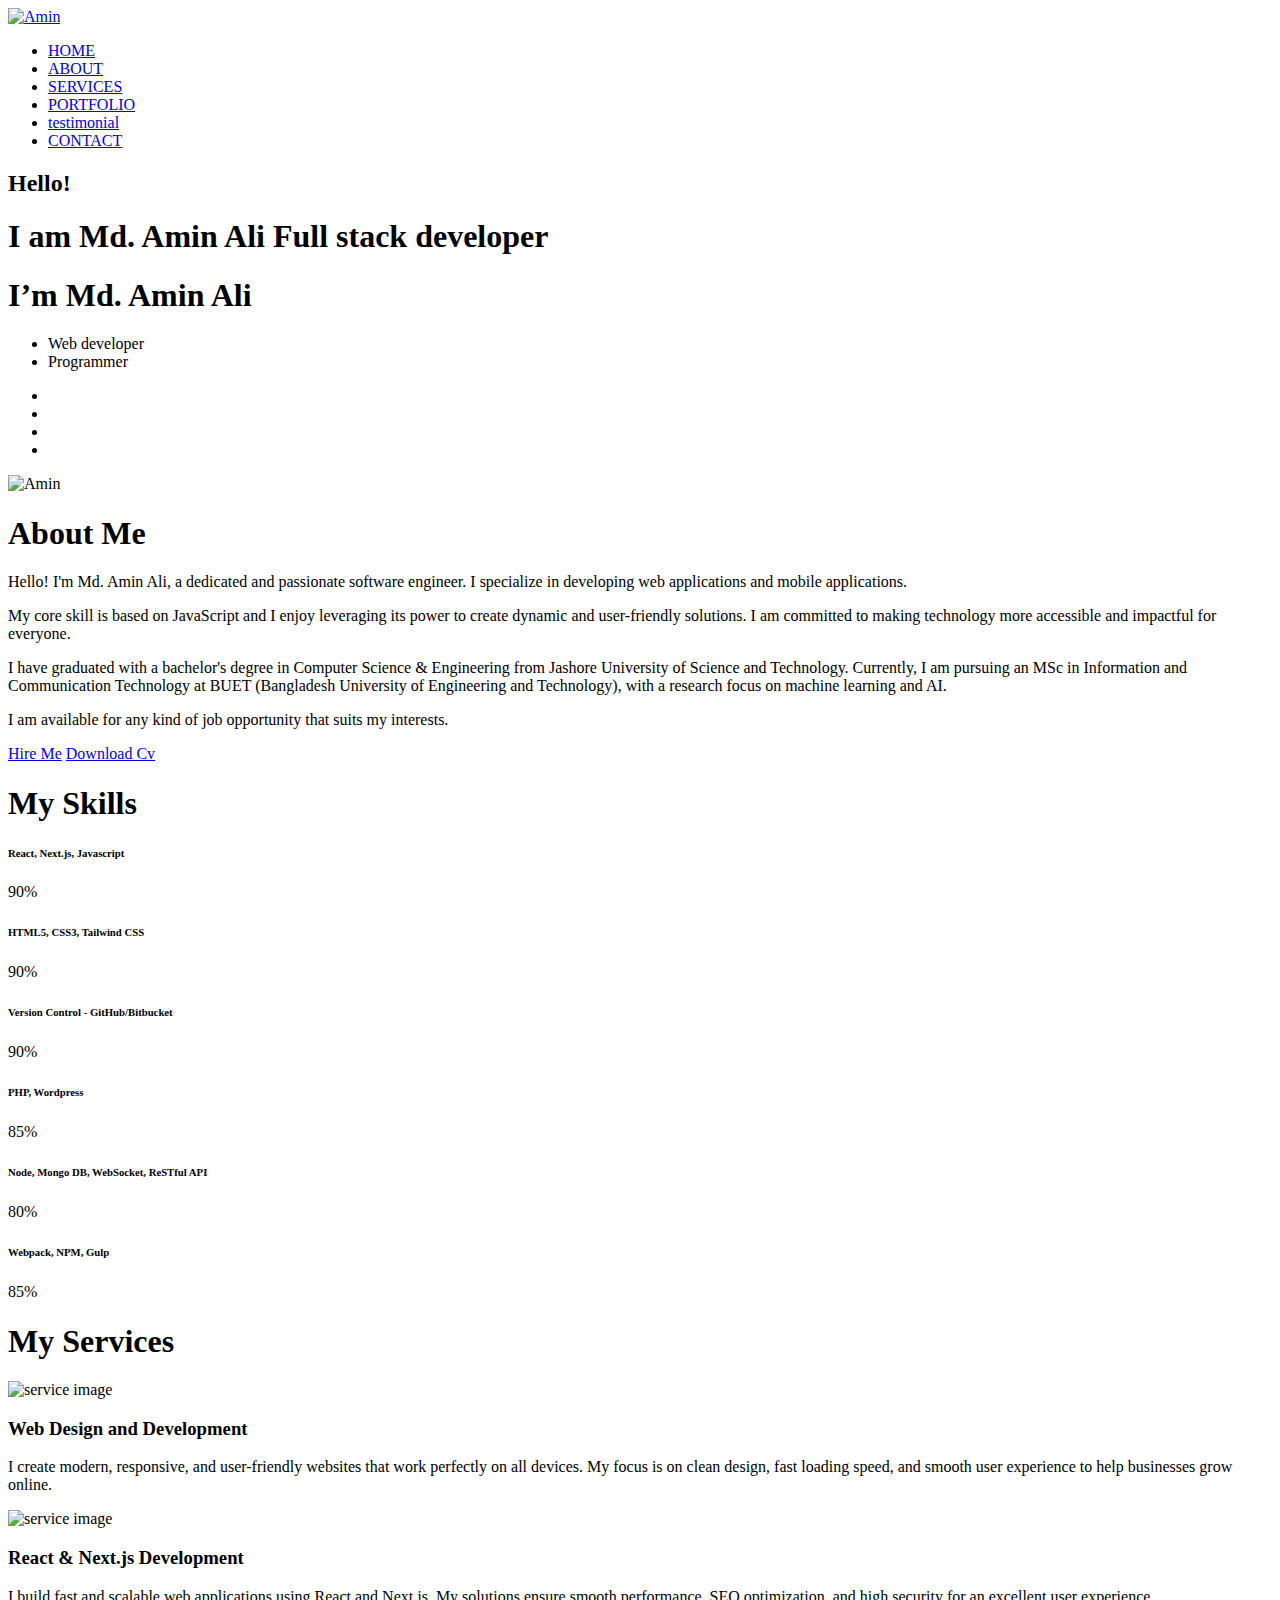
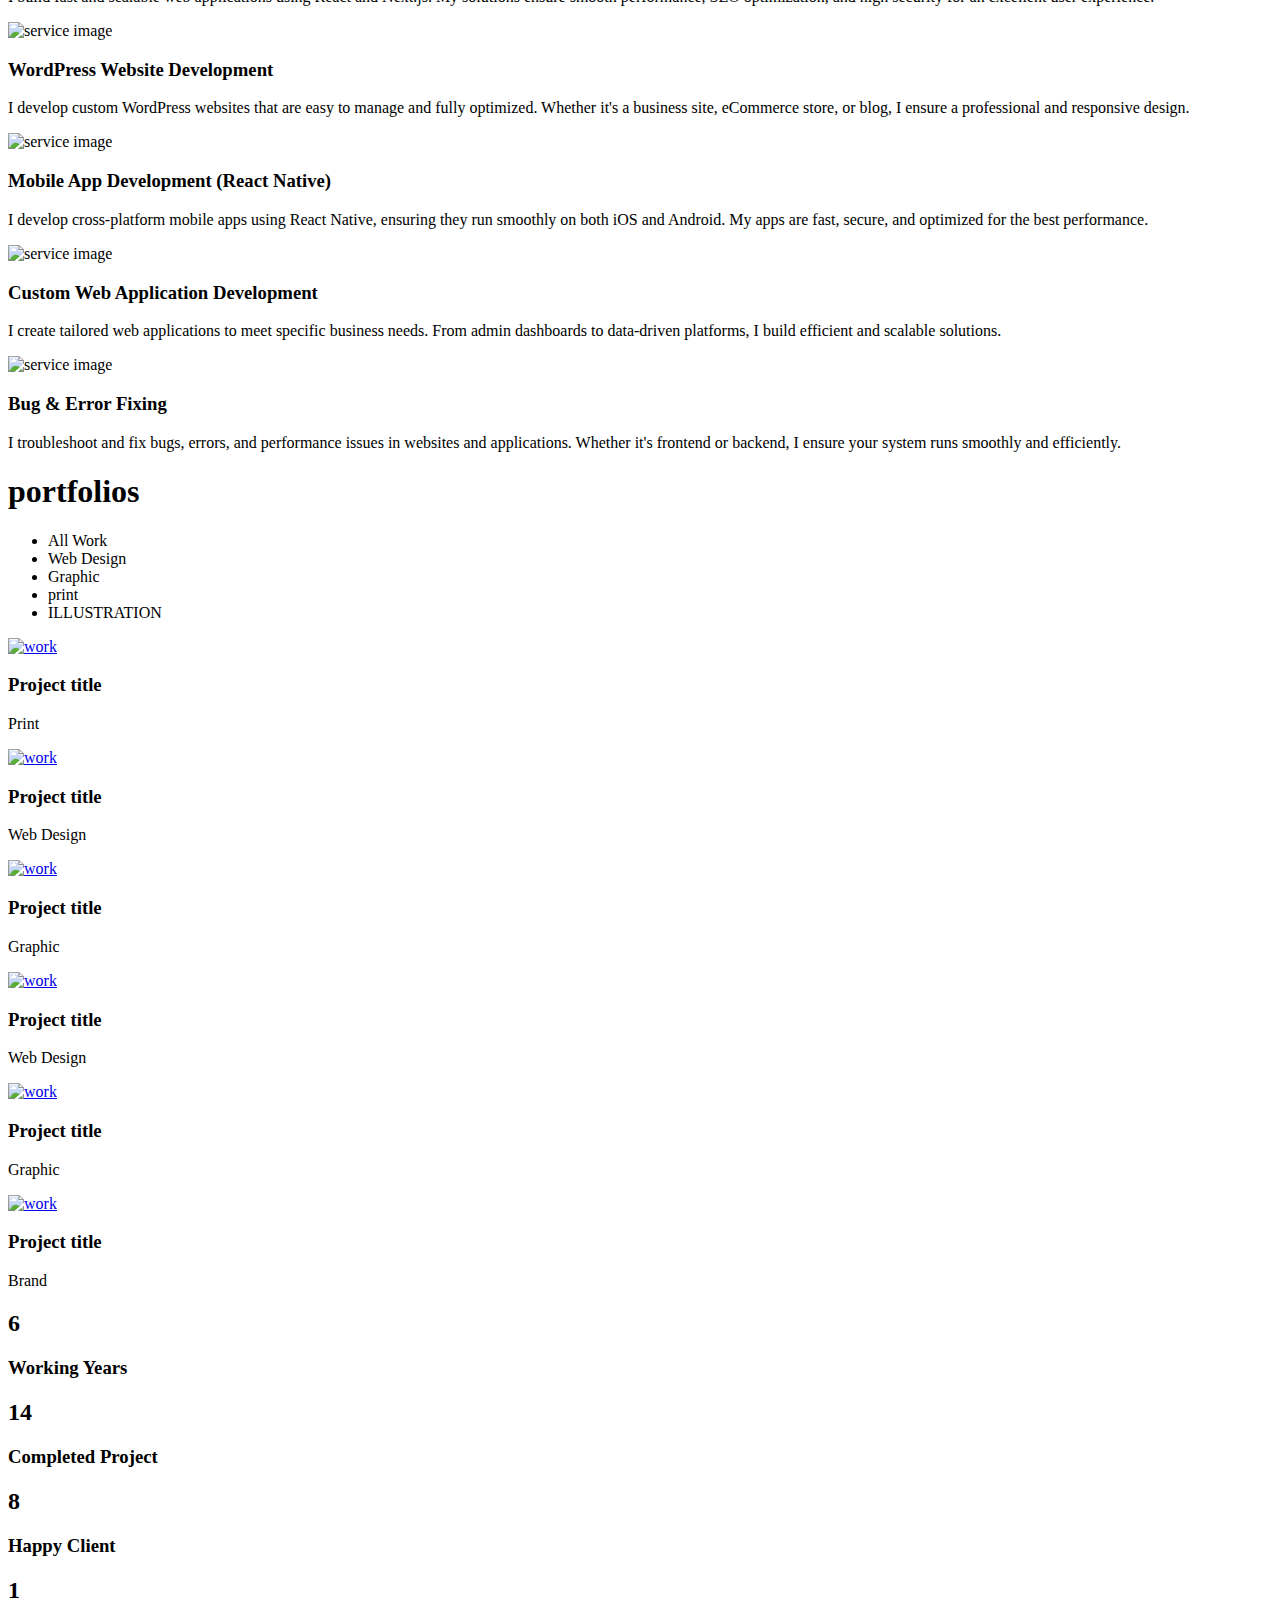
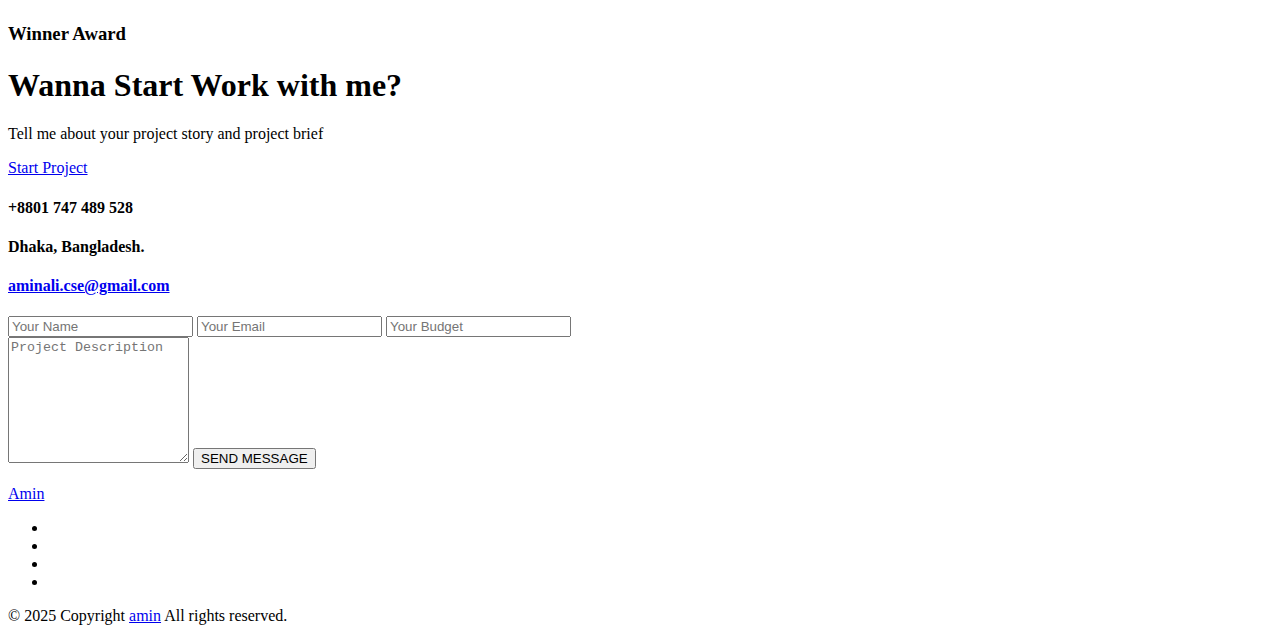
==== index.html @ d5e357b6 "my skills section updated" ====
<!--========== HTML File ==========
    Template Name: Nafi - Portfolio Template
    Author: PlutoTheme
    Version: 1.0
    Copyright 2018
===================================

HTML FILE INDEX
===============

00 - Preloader
01 - Header Section 
02 - About Section
03 - Skill Section
04 - Services Section 
05 - Portfolio Section
06 - Counterup Section
07 - Testimonials Section
08 - Blog Section
09 - Start work Section
10 - Contact Us Section
11 - Footer

====================================================-->

<!DOCTYPE html>
<html class="no-js" lang="">
	<head>
		<!-- All media tag -->
		<meta charset="utf-8" />
		<meta http-equiv="x-ua-compatible" content="ie=edge" />
		<meta name="viewport" content="width=device-width, initial-scale=1, shrink-to-fit=no" />
		<meta name="description" content="Responsive Bootstrap 4 Personal Portfolio Template for amin" />
		<meta name="keywords" content="plutotheme, resume, cv, portfolio, personal, developer, designer,personal resume, onepage, clean, modern" />
		<meta name="author" content="PlutoTheme" />
		<!-- Page title -->
		<title>Amin | Something special</title>
		<!-- Favicon icon Link-->
		<link rel="icon" href="favicon.png" />
		<!-- Link main css -->
		<link rel="stylesheet" href="css/bootstrap.min.css" />
		<link rel="stylesheet" href="css/fontawesome.min.css" />
		<link rel="stylesheet" href="css/themify-icons.css" />
		<link rel="stylesheet" href="css/meanmenu.min.css" />
		<link rel="stylesheet" href="css/animate.css" />
		<link rel="stylesheet" href="css/slick.css" />
		<link rel="stylesheet" href="css/magnific-popup.css" />
		<link rel="stylesheet" href="css/animated-headline.css" />
		<link rel="stylesheet" href="css/main.css" />
		<link rel="stylesheet" href="style.css" />
		<!-- Responsive css -->
		<link rel="stylesheet" href="css/responsive.css" />
	</head>

	<body>
		<!-- [00] Start preloader area -->
		<div class="preloader-wrapper">
			<div class="preloader loading">
				<span class="slice"></span>
				<span class="slice"></span>
				<span class="slice"></span>
				<span class="slice"></span>
				<span class="slice"></span>
				<span class="slice"></span>
			</div>
		</div>
		<!-- / End preloader area -->

		<!-- [01] Start Header area -->
		<header class="main-header auto-hide pt-30">
			<div class="container overflow-fix">
				<div class="row">
					<div class="col-md-12">
						<div class="main-header-wrapper">
							<!-- Start logo area-->
							<div class="main-logo">
								<a href="#">
									<img src="./img/logo.png" alt="Amin" />
								</a>
							</div>
							<!-- End logo area-->
							<!-- Start main menu area-->
							<div class="main-menu uppercase">
								<nav id="nav-main-menu">
									<ul>
										<li><a class="nav-link" href="#home">HOME</a></li>
										<li><a class="nav-link" href="#about">ABOUT</a></li>
										<li><a class="nav-link" href="#services">SERVICES</a></li>
										<li><a class="nav-link" href="#portfolio">PORTFOLIO</a></li>
										<li><a class="nav-link" href="#testimonials">testimonial</a></li>
										<li><a class="nav-link" href="#contact">CONTACT</a></li>
									</ul>
								</nav>
							</div>
							<!-- End main menu area-->
						</div>
					</div>
				</div>
			</div>
		</header>
		<!-- / End Header area -->

		<!-- [02] Start Slider area -->
		<section id="home" class="slider-area bg-opacity-main">
			<div class="container overflow">
				<div class="row">
					<div class="col-md-12">
						<div class="slider-content-wrapper">
							<!-- Start slider content area-->
							<div class="slider-content text-center">
								<h2>Hello!</h2>
								<h1 class="cd-headline loading-bar is-full-width">
									<span>I am</span>
									<span class="cd-words-wrapper">
										<b class="is-visible">Md. Amin Ali</b>
										<b>Full stack developer</b>
										<!-- <b>Professional UX/UI designer</b> -->
									</span>
								</h1>
								<h1 class="mobile-slider-title">I’m Md. Amin Ali</h1>
								<ul class="expart-list">
									<li>Web developer</li>
									<li>Programmer</li>
									<!-- <li>Software engineer</li> -->
								</ul>
							</div>
							<!-- End slider content area-->
						</div>
					</div>
				</div>
			</div>
			<!-- Start Social area-->
			<div class="social-section">
				<ul class="social">
					<li>
						<a href="https://github.com/mdaminali"><span class="ti-github"></span></a>
					</li>
					<li>
						<a href="https://www.linkedin.com/in/amincse/"><span class="ti-linkedin"></span></a>
					</li>
					<li>
						<a href="https://www.facebook.com/aminmithunbd/"><span class="ti-facebook"></span></a>
					</li>
					<li>
						<a href="mailto:aminali.cse@gmail.com"><span class="ti-email"></span></a>
					</li>
					<!-- <li>
						<a href="#"><span class="ti-instagram"></span></a>
					</li> -->
				</ul>
			</div>
			<!-- End Social area-->
			<div class="scroll-down-wrapper">
				<a href="#about">
					<div class="scroll-down"></div>
				</a>
			</div>
		</section>
		<!-- / Slider area End -->

		<!-- [03] Start About area -->
		<section id="about" class="about-area ptb-100">
			<div class="container">
				<div class="row">
					<div class="col-lg-5 col-md-12">
						<div class="profile-image text-center">
							<img class="lazy" data-src="img/amin.png" alt="Amin" />
						</div>
					</div>
					<div class="col-lg-7 col-md-12">
						<!-- Start about text area -->
						<div class="about-content-wrapper text-center">
							<div class="section-title mb-30">
								<h1>About Me</h1>
							</div>
							<div class="profile-details">
								<p>Hello! I'm Md. Amin Ali, a dedicated and passionate software engineer. I specialize in developing web applications and mobile applications.</p>

								<p>My core skill is based on JavaScript and I enjoy leveraging its power to create dynamic and user-friendly solutions. I am committed to making technology more accessible and impactful for everyone.</p>

								<p>
									I have graduated with a bachelor's degree in Computer Science & Engineering from Jashore University of Science and Technology. Currently, I am pursuing an MSc in Information and Communication Technology at BUET (Bangladesh University of Engineering and
									Technology), with a research focus on machine learning and AI.
								</p>

								<p>I am available for any kind of job opportunity that suits my interests.</p>
							</div>
							<div class="profile-btn mt-50">
								<a class="button" href="mailto:aminali.cse@gmail.com">Hire Me</a>
								<a class="button-white" href="/assets/Md.AminAli.pdf">Download Cv</a>
							</div>
						</div>
						<!-- End about text area -->
					</div>
				</div>
			</div>
		</section>
		<!-- / About area End -->

		<!-- [04] Start Skill area -->
		<section class="skill-area gray-bg pt-100 pb-60">
			<div class="container">
				<div class="row">
					<div class="col-lg-12">
						<div class="section-title text-center pb-50">
							<h1>My Skills</h1>
						</div>
					</div>
				</div>
				<div class="row">
					<div class="col-sm-6">
						<div class="progress-wrapper">
							<!-- Start single skill area -->
							<div class="single-progressbar">
								<h6>React, Next.js, Javascript</h6>
								<div class="progress">
									<div class="progress-bar wow fadeInLeft animated" role="progressbar" aria-valuenow="97" aria-valuemin="0" aria-valuemax="100" style="width: 97%" data-wow-delay=".7s" data-wow-duration="0.7s">
										<span>90%</span>
									</div>
								</div>
							</div>

							<div class="single-progressbar">
								<h6>HTML5, CSS3, Tailwind CSS</h6>
								<div class="progress">
									<div class="progress-bar wow fadeInLeft animated" role="progressbar" aria-valuenow="90" aria-valuemin="0" aria-valuemax="100" style="width: 90%" data-wow-delay=".5s" data-wow-duration="0.5s">
										<span>90%</span>
									</div>
								</div>
							</div>
							<!-- End single skill area -->
							<!-- Start single skill area -->

							<!-- End single skill area -->
							<!-- Start single skill area -->
							<div class="single-progressbar">
								<h6>Version Control - GitHub/Bitbucket</h6>
								<div class="progress">
									<div class="progress-bar wow fadeInLeft animated" role="progressbar" aria-valuenow="92" aria-valuemin="0" aria-valuemax="100" style="width: 92%" data-wow-delay=".8s" data-wow-duration="0.8s">
										<span>90%</span>
									</div>
								</div>
							</div>
							<!-- End single skill area -->
						</div>
					</div>
					<div class="col-sm-6">
						<div class="progress-wrapper">
							<!-- Start single skill area -->
							<div class="single-progressbar">
								<h6>PHP, Wordpress</h6>
								<div class="progress">
									<div class="progress-bar wow fadeInLeft animated" role="progressbar" aria-valuenow="95" aria-valuemin="0" aria-valuemax="100" style="width: 95%" data-wow-delay=".6s" data-wow-duration="0.6s">
										<span>85%</span>
									</div>
								</div>
							</div>
							<!-- End single skill area -->
							<!-- Start single skill area -->
							<div class="single-progressbar">
								<h6>Node, Mongo DB, WebSocket, ReSTful API</h6>
								<div class="progress">
									<div class="progress-bar wow fadeInLeft animated" role="progressbar" aria-valuenow="92" aria-valuemin="0" aria-valuemax="100" style="width: 92%" data-wow-delay=".8s" data-wow-duration="0.8s">
										<span>80%</span>
									</div>
								</div>
							</div>
							<!-- End single skill area -->
							<!-- Start single skill area -->
							<div class="single-progressbar">
								<h6>Webpack, NPM, Gulp</h6>
								<div class="progress">
									<div class="progress-bar wow fadeInLeft animated" role="progressbar" aria-valuenow="92" aria-valuemin="0" aria-valuemax="100" style="width: 92%" data-wow-delay=".8s" data-wow-duration="0.8s">
										<span>85%</span>
									</div>
								</div>
							</div>
							<!-- End single skill area -->
						</div>
					</div>
				</div>
			</div>
		</section>
		<!-- /  End Skill area -->

		<!-- [05] Start Services area -->
		<section id="services" class="services-area white-bg pt-100 pb-60">
			<div class="container">
				<div class="row">
					<div class="col-lg-12">
						<div class="section-title text-center pb-50">
							<h1>My Services</h1>
						</div>
					</div>
				</div>
				<div class="row">
					<!-- Start single service area -->
					<div class="col-md-6 col-lg-4 col-sm-6 col-xs-12">
						<div class="service-box">
							<img class="lazy" data-src="img/skills/responsive-design.png" alt="service image" />
							<h3>Web Design and Development</h3>
							<p>I create modern, responsive, and user-friendly websites that work perfectly on all devices. My focus is on clean design, fast loading speed, and smooth user experience to help businesses grow online.</p>
						</div>
					</div>
					<!-- End single service area -->
					<!-- Start single service area -->
					<div class="col-md-6 col-lg-4 col-sm-6 col-xs-12">
						<div class="service-box">
							<img class="lazy" data-src="img/skills/react.png" alt="service image" />
							<h3>React & Next.js Development</h3>
							<p>I build fast and scalable web applications using React and Next.js. My solutions ensure smooth performance, SEO optimization, and high security for an excellent user experience.</p>
						</div>
					</div>
					<!-- End single service area -->
					<!-- Start single service area -->
					<div class="col-md-6 col-lg-4 col-sm-6 col-xs-12">
						<div class="service-box">
							<img class="lazy" data-src="img/skills/wordpress.png" alt="service image" />
							<h3>WordPress Website Development</h3>
							<p>I develop custom WordPress websites that are easy to manage and fully optimized. Whether it's a business site, eCommerce store, or blog, I ensure a professional and responsive design.</p>
						</div>
					</div>
					<!-- End single service area -->
					<!-- Start single service area -->
					<div class="col-md-6 col-lg-4 col-sm-6 col-xs-12">
						<div class="service-box">
							<img class="lazy" data-src="img/skills/app-development.png" alt="service image" />
							<h3>Mobile App Development (React Native)</h3>
							<p>I develop cross-platform mobile apps using React Native, ensuring they run smoothly on both iOS and Android. My apps are fast, secure, and optimized for the best performance.</p>
						</div>
					</div>
					<!-- End single service area -->
					<!-- Start single service area -->
					<div class="col-md-6 col-lg-4 col-sm-6 col-xs-12">
						<div class="service-box">
							<img class="lazy" data-src="img/skills/custom.png" alt="service image" />
							<h3>Custom Web Application Development</h3>
							<p>I create tailored web applications to meet specific business needs. From admin dashboards to data-driven platforms, I build efficient and scalable solutions.</p>
						</div>
					</div>
					<!-- End single service area -->
					<!-- Start single service area -->
					<div class="col-md-6 col-lg-4 col-sm-6 col-xs-12">
						<div class="service-box">
							<img class="lazy" data-src="img/skills/bug-fix.png" alt="service image" />
							<h3>Bug & Error Fixing</h3>
							<p>I troubleshoot and fix bugs, errors, and performance issues in websites and applications. Whether it's frontend or backend, I ensure your system runs smoothly and efficiently.</p>
						</div>
					</div>
					<!-- End single service area -->
				</div>
			</div>
		</section>
		<!-- / End Services area -->

		<!-- [06] Start Portfolio area -->
		<section id="portfolio" class="portfolio-area gray-bg pt-100 pb-60">
			<div class="container">
				<div class="row">
					<div class="col-12">
						<div class="section-title text-center pb-50">
							<h1>portfolios</h1>
						</div>
					</div>
				</div>
				<div class="row">
					<div class="col-12">
						<!-- Start Portfolio menu area -->
						<div class="portfolio-menu-wrap text-center">
							<ul class="portfolio-filter">
								<li class="active portfolio-click" data-filter="*">All Work</li>
								<li data-filter=".web">Web Design</li>
								<li data-filter=".graphic">Graphic</li>
								<li data-filter=".print">print</li>
								<li data-filter=".illustration">ILLUSTRATION</li>
							</ul>
						</div>
						<!-- End Portfolio menu area -->
					</div>
				</div>
				<div class="row justify-content-center portfolio_items_list">
					<!-- Start Single Portfolio area -->
					<div class="col-lg-4 col-md-6 grid brand print">
						<div class="single_work">
							<a class="work_thumb" href="img/portfolio/1.jpg">
								<img src="img/portfolio/1.jpg" alt="work" />
								<div class="overlay_icon"><i class="fa fa-search-plus"></i></div>
							</a>
							<div class="work_info">
								<h3>Project title</h3>
								<p>Print</p>
							</div>
						</div>
					</div>
					<!-- End Single Portfolio area -->
					<!-- Start Single Portfolio area -->
					<div class="col-lg-4 col-md-6 grid web">
						<div class="single_work">
							<a class="work_thumb" href="img/portfolio/2.jpg">
								<img src="img/portfolio/2.jpg" alt="work" />
								<div class="overlay_icon"><i class="fa fa-search-plus"></i></div>
							</a>
							<div class="work_info">
								<h3>Project title</h3>
								<p>Web Design</p>
							</div>
						</div>
					</div>
					<!-- End Single Portfolio area -->
					<!-- Start Single Portfolio area -->
					<div class="col-lg-4 col-md-6 grid graphic illustration">
						<div class="single_work">
							<a class="work_thumb" href="img/portfolio/3.jpg">
								<img src="img/portfolio/3.jpg" alt="work" />
								<div class="overlay_icon"><i class="fa fa-search-plus"></i></div>
							</a>
							<div class="work_info">
								<h3>Project title</h3>
								<p>Graphic</p>
							</div>
						</div>
					</div>
					<!-- End Single Portfolio area -->
					<!-- Start Single Portfolio area -->
					<div class="col-lg-4 col-md-6 grid print web">
						<div class="single_work">
							<a class="work_thumb" href="img/portfolio/4.jpg">
								<img src="img/portfolio/4.jpg" alt="work" />
								<div class="overlay_icon"><i class="fa fa-search-plus"></i></div>
							</a>
							<div class="work_info">
								<h3>Project title</h3>
								<p>Web Design</p>
							</div>
						</div>
					</div>
					<!-- End Single Portfolio area -->
					<!-- Start Single Portfolio area -->
					<div class="col-lg-4 col-md-6 grid graphic web">
						<div class="single_work">
							<a class="work_thumb" href="img/portfolio/5.jpg">
								<img src="img/portfolio/5.jpg" alt="work" />
								<div class="overlay_icon"><i class="fa fa-search-plus"></i></div>
							</a>
							<div class="work_info">
								<h3>Project title</h3>
								<p>Graphic</p>
							</div>
						</div>
					</div>
					<!-- End Single Portfolio area -->
					<!-- Start Single Portfolio area -->
					<div class="col-lg-4 col-md-6 grid brand illustration">
						<div class="single_work">
							<a class="work_thumb" href="img/portfolio/6.jpg">
								<img src="img/portfolio/6.jpg" alt="work" />
								<div class="overlay_icon"><i class="fa fa-search-plus"></i></div>
							</a>
							<div class="work_info">
								<h3>Project title</h3>
								<p>Brand</p>
							</div>
						</div>
					</div>
					<!-- End Single Portfolio area -->
				</div>
			</div>
		</section>
		<!-- / End Portfolio area -->

		<!-- [07] Start Counter up area -->
		<section class="cunterup-area deep-black-bg pt-100 pb-40">
			<div class="container">
				<div class="row">
					<!-- Start Single Counterup area -->
					<div class="col-md-3 col-sm-6">
						<div class="single-counter-wrapper pb-50">
							<div class="counter-content text-center">
								<i class="ti-time"></i>
								<h2 class="counter-number counter">6</h2>
								<h3>Working Years</h3>
							</div>
						</div>
					</div>
					<!-- End Single Counterup area -->
					<!-- Start Single Counterup area -->
					<div class="col-md-3 col-sm-6">
						<div class="single-counter-wrapper pb-50">
							<div class="counter-content text-center">
								<i class="ti-briefcase"></i>
								<h2 class="counter-number counter">14</h2>
								<h3>Completed Project</h3>
							</div>
						</div>
					</div>
					<!-- End Single Counterup area -->
					<!-- Start Single Counterup area -->
					<div class="col-md-3 col-sm-6">
						<div class="single-counter-wrapper pb-50">
							<div class="counter-content text-center">
								<i class="ti-heart"></i>
								<h2 class="counter-number counter">8</h2>
								<h3>Happy Client</h3>
							</div>
						</div>
					</div>
					<!-- End Single Counterup area -->
					<!-- Start Single Counterup area -->
					<div class="col-md-3 col-sm-6">
						<div class="single-counter-wrapper pb-50">
							<div class="counter-content text-center">
								<i class="ti-medall"></i>
								<h2 class="counter-number counter">1</h2>
								<h3>Winner Award</h3>
							</div>
						</div>
					</div>
					<!-- End Single Counterup area -->
				</div>
			</div>
		</section>
		<!-- / End Counter up area -->

		<!-- [08] Start Testimonials area -->
		<!-- <section id="testimonials" class="testimonials-area gray-bg pt-100 pb-130">
			<div class="container">
				<div class="row">
					<div class="col-12">
						<div class="section-title text-center pb-50">
							<h1>testimonials</h1>
						</div>
					</div>
				</div>
				<div class="row">
					<div class="col-md-12">
						<div class="testimonial-wrapper"> -->
		<!-- Start Single Testimonial area -->
		<!-- <div class="single-testimonial-wrapper">
								<div class="single-testimonial">
									<div class="client-picture">
										<img class="lazy" data-src="img/client/1.jpg" alt="client" />
									</div>
									<div class="testimonial-content-wrapper">
										<div class="testimonial-content text-center">
											<h4>Nancy Franklin</h4>
											<h6>Director</h6>
											<p>These guys are awseome Lorem ipsum dolor sit amet, consectetuer adipiscing elit. Donec odio. Quisque volutpat mattis</p>
											<div class="rating">
												<i class="fas fa-star"></i>
												<i class="fas fa-star"></i>
												<i class="fas fa-star"></i>
												<i class="fas fa-star"></i>
												<i class="fas fa-star"></i>
											</div>
										</div>
									</div>
								</div>
							</div> -->
		<!-- End Single Testimonial area -->
		<!-- Start Single Testimonial area -->
		<!-- <div class="single-testimonial-wrapper">
								<div class="single-testimonial">
									<div class="client-picture">
										<img class="lazy" data-src="img/client/2.jpg" alt="client" />
									</div>
									<div class="testimonial-content-wrapper">
										<div class="testimonial-content text-center">
											<h4>Nancy Franklin</h4>
											<h6>Director</h6>
											<p>These guys are awseome Lorem ipsum dolor sit amet, consectetuer adipiscing elit. Donec odio. Quisque volutpat mattis</p>
											<div class="rating">
												<i class="fas fa-star"></i>
												<i class="fas fa-star"></i>
												<i class="fas fa-star"></i>
												<i class="fas fa-star"></i>
												<i class="fas fa-star"></i>
											</div>
										</div>
									</div>
								</div>
							</div> -->
		<!-- End Single Testimonial area -->
		<!-- Start Single Testimonial area -->
		<!-- <div class="single-testimonial-wrapper">
								<div class="single-testimonial">
									<div class="client-picture">
										<img class="lazy" data-src="img/client/3.jpg" alt="client" />
									</div>
									<div class="testimonial-content-wrapper">
										<div class="testimonial-content text-center">
											<h4>Nancy Franklin</h4>
											<h6>Director</h6>
											<p>These guys are awseome Lorem ipsum dolor sit amet, consectetuer adipiscing elit. Donec odio. Quisque volutpat mattis</p>
											<div class="rating">
												<i class="fas fa-star"></i>
												<i class="fas fa-star"></i>
												<i class="fas fa-star"></i>
												<i class="fas fa-star"></i>
												<i class="fas fa-star"></i>
											</div>
										</div>
									</div>
								</div>
							</div> -->
		<!-- End Single Testimonial area -->
		<!-- Start Single Testimonial area -->
		<!-- <div class="single-testimonial-wrapper">
								<div class="single-testimonial">
									<div class="client-picture">
										<img class="lazy" data-src="img/client/1.jpg" alt="client" />
									</div>
									<div class="testimonial-content-wrapper">
										<div class="testimonial-content text-center">
											<h4>Nancy Franklin</h4>
											<h6>Director</h6>
											<p>These guys are awseome Lorem ipsum dolor sit amet, consectetuer adipiscing elit. Donec odio. Quisque volutpat mattis</p>
											<div class="rating">
												<i class="fas fa-star"></i>
												<i class="fas fa-star"></i>
												<i class="fas fa-star"></i>
												<i class="fas fa-star"></i>
												<i class="fas fa-star"></i>
											</div>
										</div>
									</div>
								</div>
							</div> -->
		<!-- End Single Testimonial area -->
		<!-- </div>
					</div>
				</div>
			</div>
		</section> -->
		<!-- / End Testimonials area -->

		<!-- [10] Start Call to action area -->
		<section class="call-to-action gray-bg pt-100 pb-100" id="contact">
			<div class="container">
				<div class="row">
					<div class="col-lg-12">
						<!-- Start Call to action content area -->
						<div class="call-to-text text-center">
							<h1>Wanna Start Work with me?</h1>
							<p>Tell me about your project story and project brief</p>
							<a class="button large" href="#">Start Project</a>
						</div>
						<!-- End Call to action content area -->
					</div>
				</div>
			</div>
		</section>
		<!-- / End Call to action area -->

		<!-- [11] Start Contact area -->
		<div id="contact" class="contact-area gray-bg pb-110">
			<div class="container">
				<div class="contact-wrapper">
					<div class="row">
						<!-- Start contact Address area -->
						<div class="col-md-4">
							<div class="contact-address text-center">
								<i class="ti-headphone-alt"></i>
								<h4>+8801 747 489 528</h4>
							</div>
						</div>
						<div class="col-md-4">
							<div class="contact-address text-center">
								<i class="ti-map-alt"></i>
								<h4>Dhaka, Bangladesh.</h4>
							</div>
						</div>
						<div class="col-md-4">
							<div class="contact-address text-center">
								<i class="ti-email"></i>
								<h4>
									<a href="mailto:aminali.cse@gmail.com">aminali.cse@gmail.com</a>
								</h4>
							</div>
						</div>
						<!-- End contact Address area -->
					</div>
					<div class="row">
						<!-- Start contact form area -->
						<form id="contact-form" action="mail.php" method="POST">
							<div class="form-inner">
								<div class="col-md-5 col-sm-12 col-xs-12">
									<div class="input-box">
										<input name="name" placeholder="Your Name" type="text" />
										<input name="email" placeholder="Your Email" type="email" />
										<input name="budget" placeholder="Your Budget" type="text" />
									</div>
								</div>
								<div class="col-md-7 col-sm-12 col-xs-12 float-right">
									<div class="message-box">
										<textarea name="message" rows="8" placeholder="Project Description"></textarea>
										<input class="button" type="submit" value="SEND MESSAGE" />
										<p class="form-message"></p>
									</div>
								</div>
							</div>
						</form>
						<!-- End contact form area -->
					</div>
				</div>
			</div>
		</div>
		<!-- / End Contact area -->

		<!-- [12] Start Footer up area -->
		<footer class="footer-area">
			<div class="footer-widgets-area top-footer-bg ptb-80">
				<div class="container">
					<div class="row justify-content-center">
						<div class="col-lg-12">
							<div class="footer-description text-center">
								<a class="footer-logo" href="index.html">Amin</a>
								<!-- <p>We love who we are and we are very proud to be Curabitur sit amet magnaquam. Praesent in
                                libero vel turpis</p> -->
								<ul class="footer-social">
									<li>
										<a href="https://github.com/mdaminali"><span class="ti-github"></span></a>
									</li>
									<li>
										<a href="https://www.linkedin.com/in/amincse/"><span class="ti-linkedin"></span></a>
									</li>
									<li>
										<a href="https://www.facebook.com/aminmithunbd/"><span class="ti-facebook"></span></a>
									</li>

									<li>
										<a href="mailto:aminali.cse@gmail.com"><span class="ti-email"></span></a>
									</li>
								</ul>
							</div>
						</div>
					</div>
				</div>
			</div>
			<div class="footer-bottom-area bootom-footer-bg text-center ptb-10">
				<div class="container">
					<div class="row">
						<div class="col-md-12">
							<div class="copyright">
								<p>&copy; 2025 Copyright <a href="#">amin</a> All rights reserved.</p>
							</div>
						</div>
					</div>
				</div>
			</div>
		</footer>
		<!-- / End Footer up area -->

		<!-- js file link-->
		<script src="js/vendor/modernizr-3.6.0.min.js"></script>
		<script src="js/vendor/jquery-1.12.4.min.js"></script>
		<script src="js/bootstrap.min.js"></script>
		<script src="js/jquery-ui.js"></script>
		<script src="js/slick.min.js"></script>
		<script src="js/isotope.pkgd.min.js"></script>
		<script src="js/plugins.js"></script>
		<script src="js/main.js"></script>
	</body>
</html>
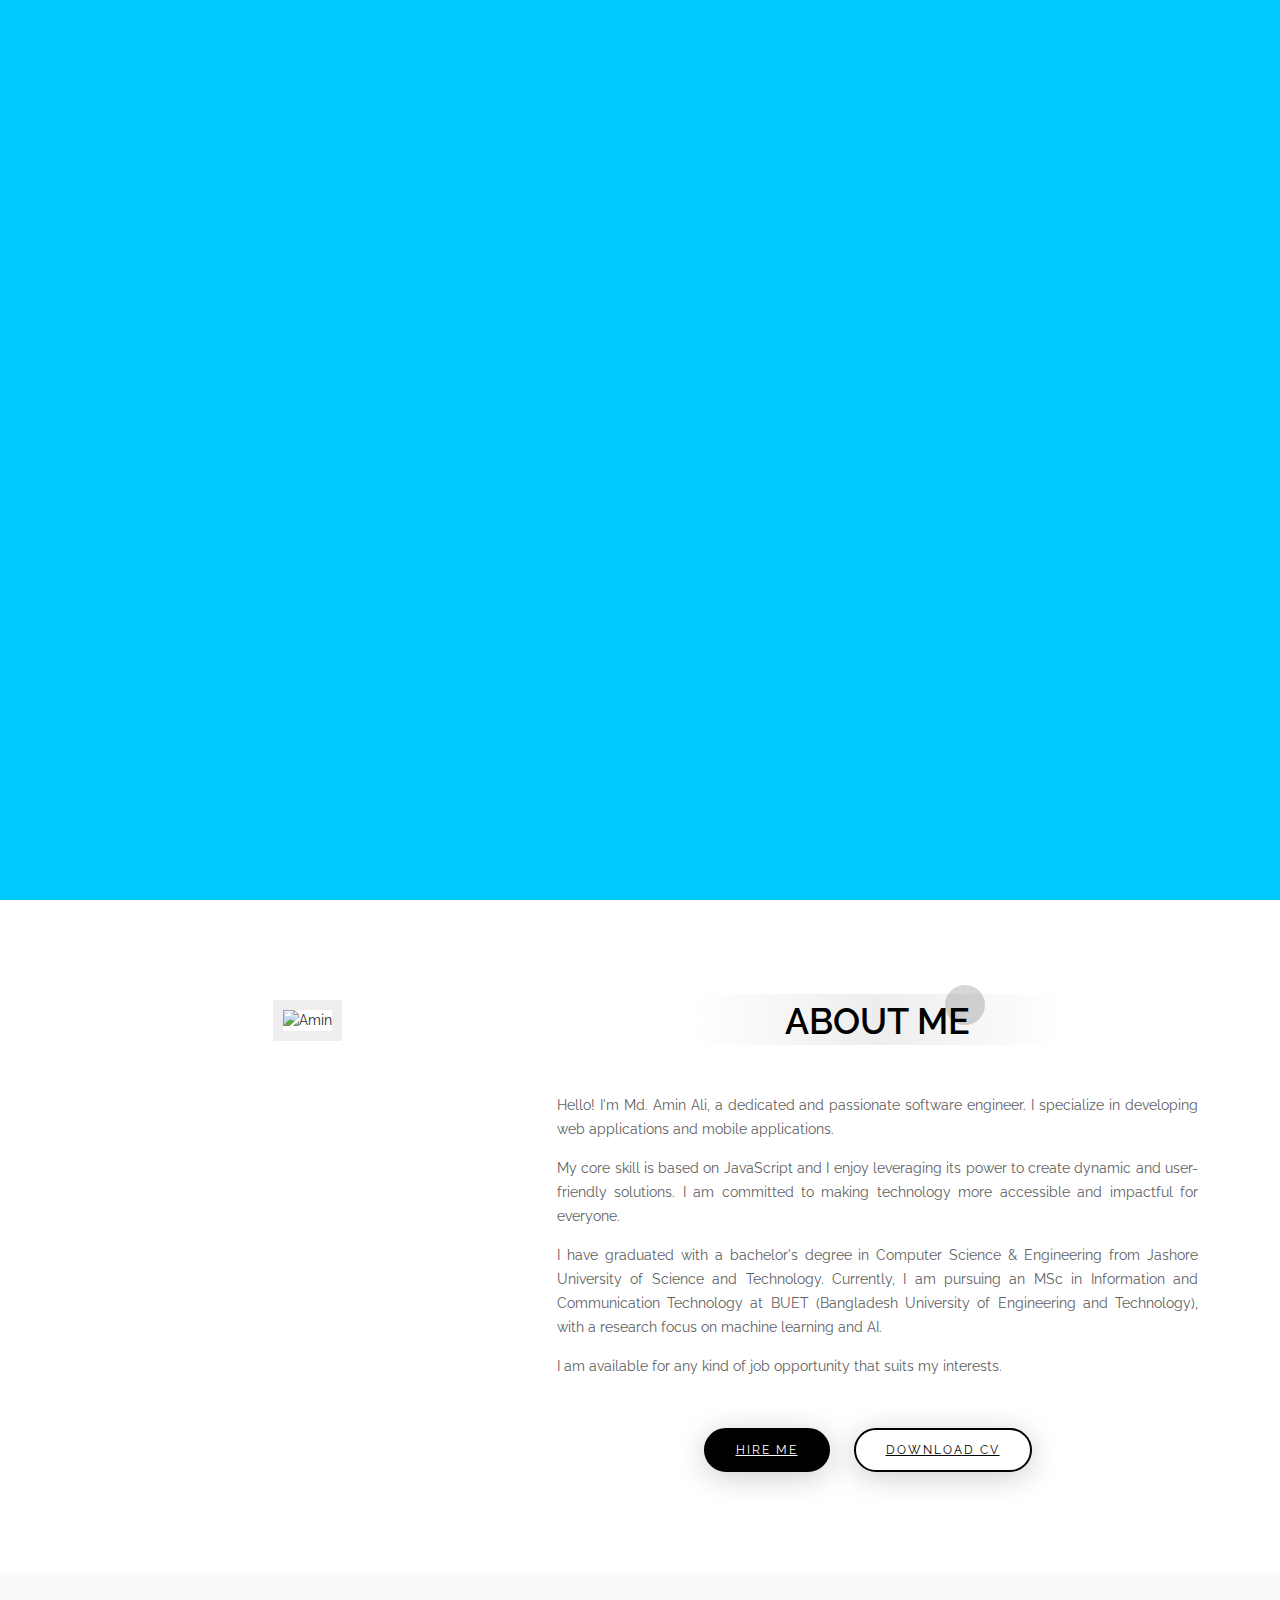
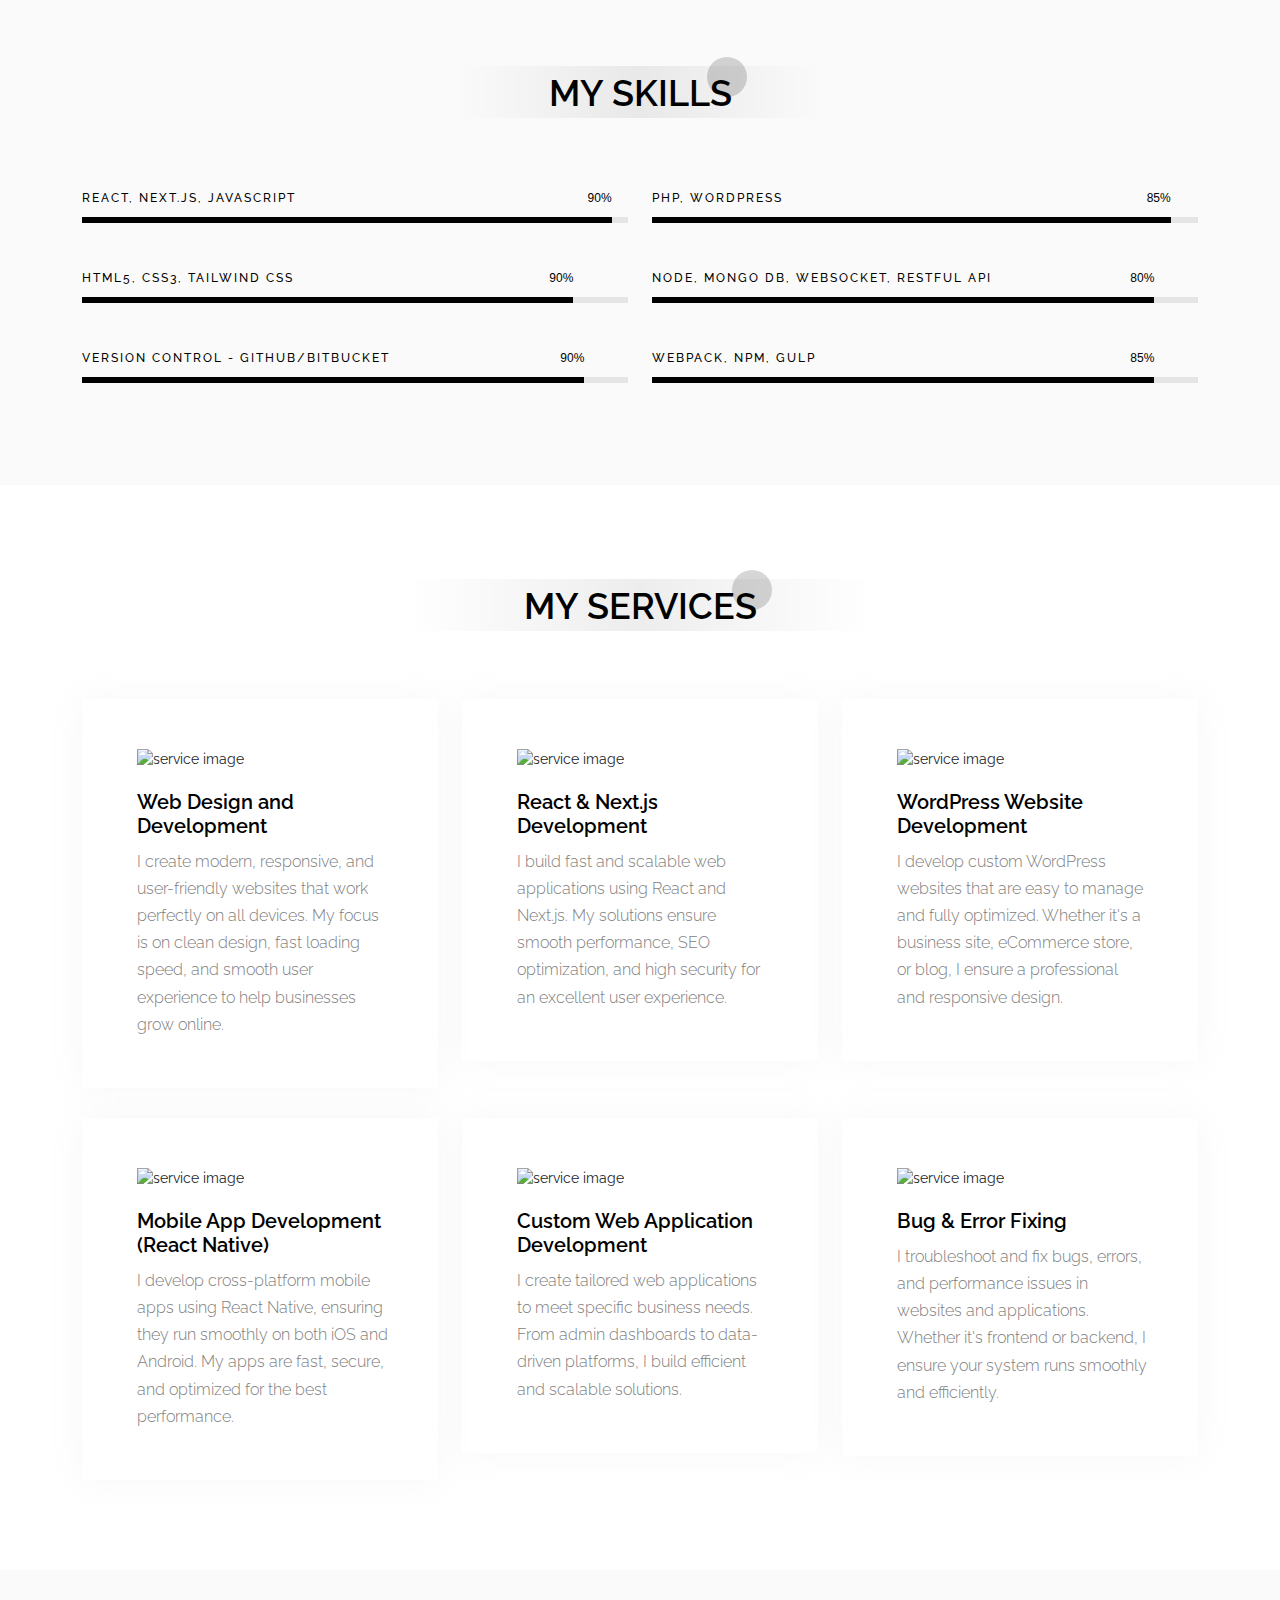
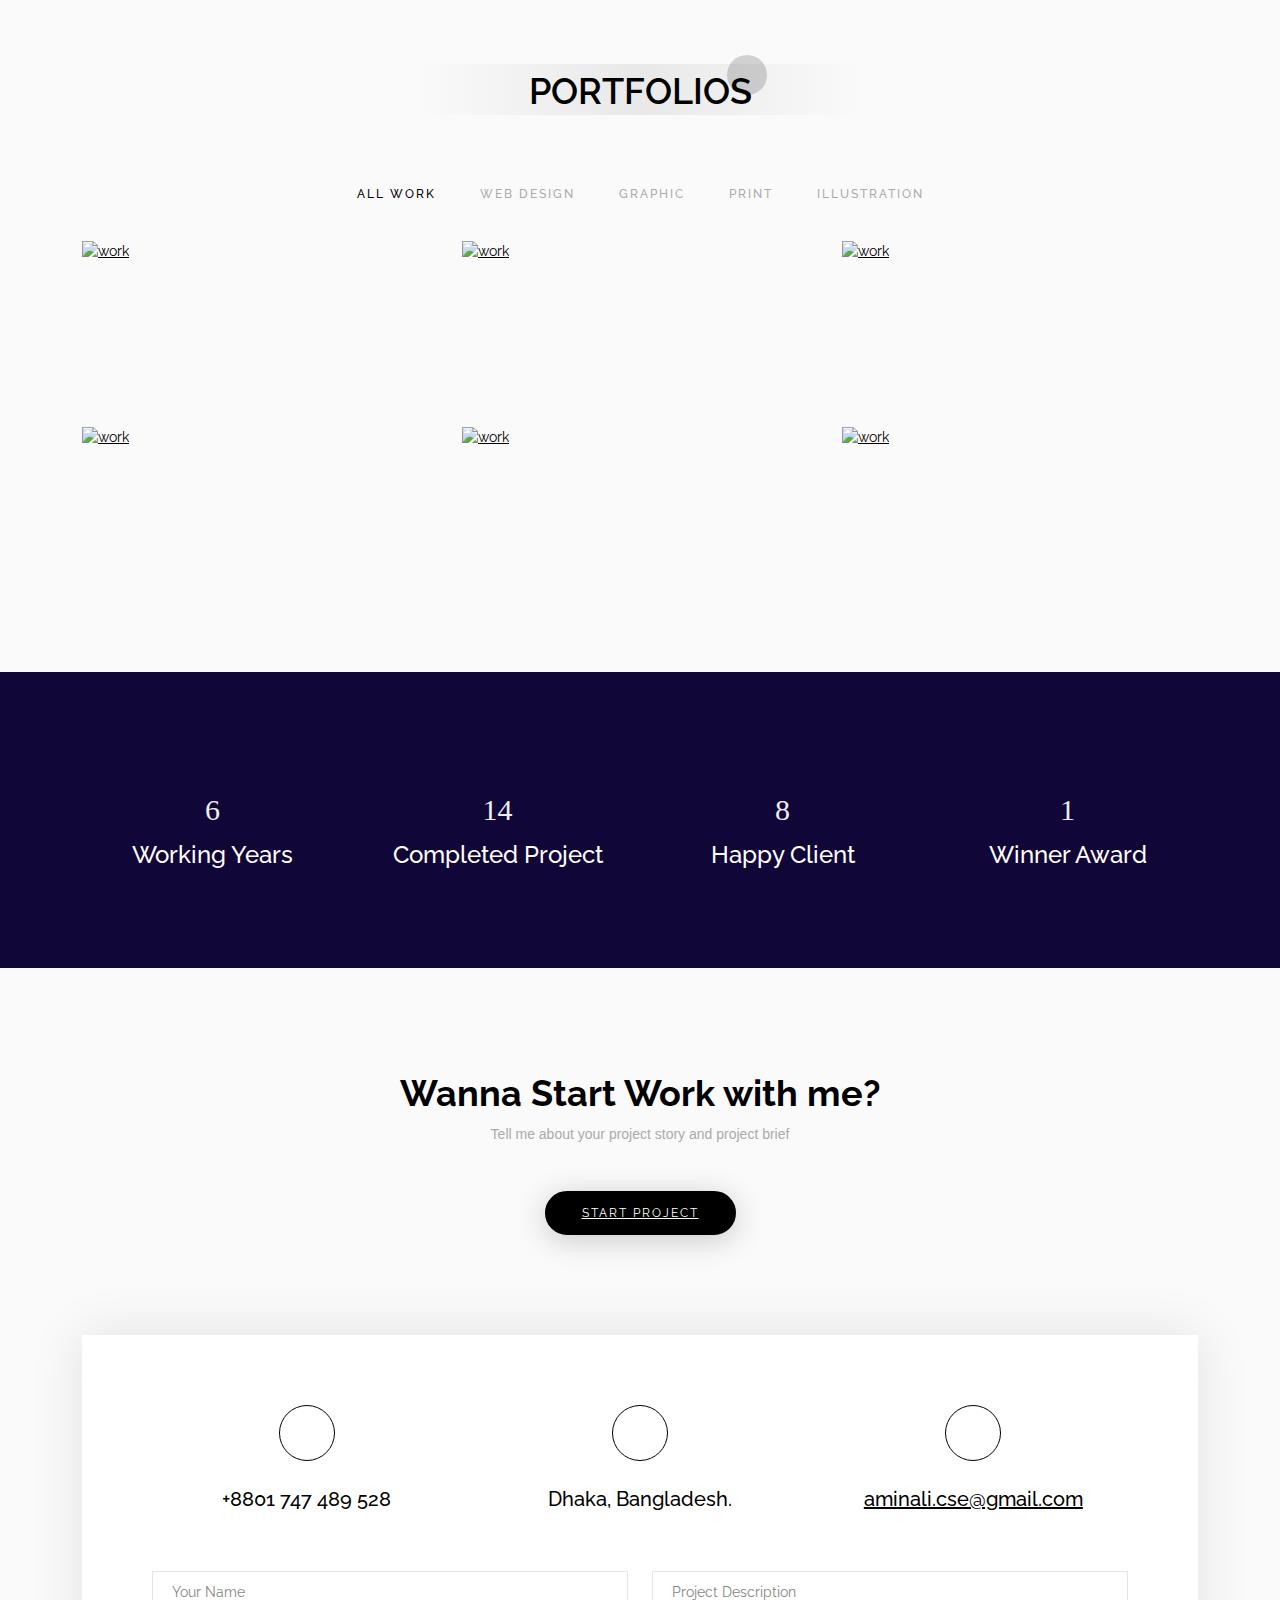
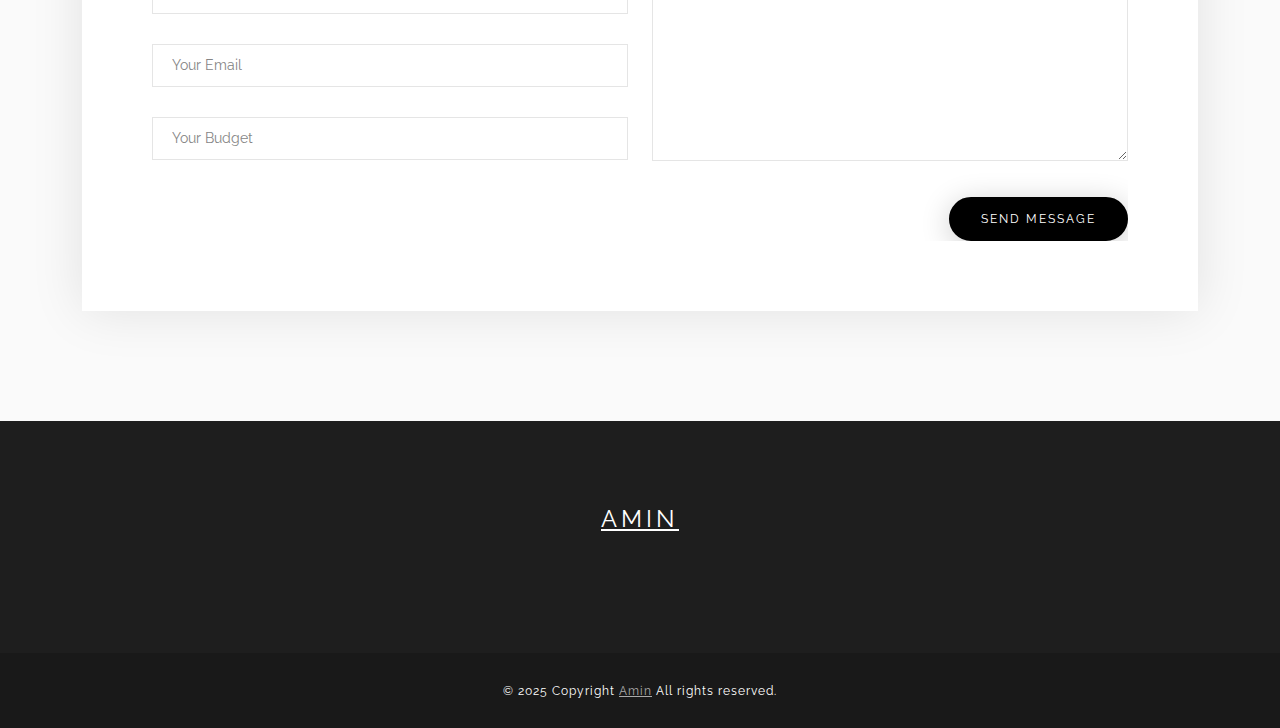
==== commit 94494e5d: "bootstrap new version added and form design updated" ====
--- a/index.html
+++ b/index.html
@@ -642,7 +642,7 @@
 						<div class="call-to-text text-center">
 							<h1>Wanna Start Work with me?</h1>
 							<p>Tell me about your project story and project brief</p>
-							<a class="button large" href="#">Start Project</a>
+							<a class="button large" href="mailto:aminali.cse@gmail.com">Start Project</a>
 						</div>
 						<!-- End Call to action content area -->
 					</div>
@@ -679,28 +679,26 @@
 						</div>
 						<!-- End contact Address area -->
 					</div>
-					<div class="row">
-						<!-- Start contact form area -->
-						<form id="contact-form" action="mail.php" method="POST">
-							<div class="form-inner">
-								<div class="col-md-5 col-sm-12 col-xs-12">
-									<div class="input-box">
-										<input name="name" placeholder="Your Name" type="text" />
-										<input name="email" placeholder="Your Email" type="email" />
-										<input name="budget" placeholder="Your Budget" type="text" />
-									</div>
-								</div>
-								<div class="col-md-7 col-sm-12 col-xs-12 float-right">
-									<div class="message-box">
-										<textarea name="message" rows="8" placeholder="Project Description"></textarea>
-										<input class="button" type="submit" value="SEND MESSAGE" />
-										<p class="form-message"></p>
-									</div>
-								</div>
-							</div>
-						</form>
-						<!-- End contact form area -->
-					</div>
+					<!-- Start contact form area -->
+					<form id="contact-form" action="mail.php" method="POST">
+						<div class="row">
+							<div class="col-md-6">
+								<div class="input-box">
+									<input name="name" placeholder="Your Name" type="text" />
+									<input name="email" placeholder="Your Email" type="email" />
+									<input name="budget" placeholder="Your Budget" type="text" />
+								</div>
+							</div>
+							<div class="col-md-6">
+								<div class="message-box">
+									<textarea name="message" rows="8" placeholder="Project Description"></textarea>
+									<input class="button" type="submit" value="SEND MESSAGE" />
+									<p class="form-message"></p>
+								</div>
+							</div>
+						</div>
+					</form>
+					<!-- End contact form area -->
 				</div>
 			</div>
 		</div>
--- a/style.css
+++ b/style.css
@@ -0,0 +1,2433 @@
+/*
+* ----------------------------------------------------------------------------------------
+Author       : PlutoTheme
+Template Name: Nafi - Responsive Bootstrap 4 Personal Portfolio Template
+Version      : 1.0
+* ----------------------------------------------------------------------------------------
+*/
+
+/*
+* ----------------------------------------------------------------------------------------
+CSS Index
+*********
+1. Theme Global Style
+2. Header area style
+3. Slider area style
+4. About area style
+5. Skill area style
+6. Service area style
+7. Portfolio area style
+8. CounterUp style
+9. Testimonial slider style
+11. Call to action style
+12. Contact area style
+13. Footer area style
+14. Preloader style
+* ----------------------------------------------------------------------------------------
+*/
+
+/*
+* ----------------------------------------------------------------------------------------
+* 01.Theme Global Style
+* ----------------------------------------------------------------------------------------
+*/
+
+@import url("https://fonts.googleapis.com/css?family=Raleway:300,400,500,600,700,900");
+body {
+	font-family: "Raleway", sans-serif, "Open Sans", sans-serif;
+	font-weight: normal;
+	font-style: normal;
+	font-size: 14px;
+	-moz-osx-font-smoothing: grayscale;
+	-webkit-font-smoothing: antialiased;
+	-moz-font-smoothing: antialiased;
+	position: relative;
+}
+
+.img {
+	max-width: 100%;
+	-webkit-transition: all 0.3s ease-out 0s;
+	transition: all 0.3s ease-out 0s;
+}
+
+img:focus,
+img:hover,
+img:active {
+	outline: 0 none;
+}
+
+a img {
+	-webkit-transition: 0.3s;
+	transition: 0.3s;
+}
+
+a.button,
+input.button {
+	background: #000000 none repeat scroll 0 0;
+	border: 2px solid #000000;
+	color: #fff;
+	display: inline-block;
+	font-size: 12px;
+	font-weight: 400;
+	height: 44px;
+	letter-spacing: 2px;
+	line-height: 40px;
+	padding: 0 30px;
+	text-transform: uppercase;
+	transition: all 0.3s ease-out 0s;
+	border-radius: 50px;
+	box-shadow: 0px 5px 30px 0px rgba(0, 0, 0, 0.2);
+}
+
+a.button-white,
+input.button-white {
+	background: #fff none repeat scroll 0 0;
+	border: 2px solid #000000;
+	color: #000000;
+	display: inline-block;
+	font-size: 12px;
+	font-weight: 400;
+	height: 44px;
+	letter-spacing: 2px;
+	line-height: 40px;
+	padding: 0 30px;
+	text-transform: uppercase;
+	transition: all 0.3s ease-out 0s;
+	border-radius: 50px;
+	box-shadow: 0px 5px 30px 0px rgba(0, 0, 0, 0.2);
+}
+
+a.button.large {
+	padding: 0 35px;
+}
+
+a.button-white:hover,
+input.button-white:hover {
+	background: #000000 none repeat scroll 0 0;
+	border: 2px solid #000000;
+	color: #fff;
+}
+
+a.button:hover,
+input.button:hover {
+	background: #fff none repeat scroll 0 0;
+	border: 2px solid #000000;
+	color: #000000;
+}
+
+a:focus,
+.btn:focus,
+.button:focus {
+	text-decoration: none;
+	outline: none;
+}
+
+a:hover {
+	color: #000000;
+	text-decoration: none;
+}
+
+a:focus {
+	color: #fff;
+	text-decoration: none;
+}
+
+a,
+button {
+	outline: medium none;
+	color: #000000;
+}
+
+.uppercase {
+	text-transform: uppercase;
+}
+
+.capitalize {
+	text-transform: capitalize;
+}
+
+.text-center {
+	text-align: center;
+}
+
+h1,
+h2,
+h3,
+h4,
+h5,
+h6 {
+	font-weight: normal;
+	color: #000000;
+	margin-top: 0px;
+	font-style: normal;
+}
+h1 {
+	font-size: 36px;
+	font-weight: 700;
+}
+
+h2 {
+	font-size: 30px;
+	font-weight: 700;
+}
+
+h3 {
+	font-size: 24px;
+	font-weight: 500;
+}
+
+h4 {
+	font-size: 20px;
+	font-weight: 500;
+}
+
+h5 {
+	font-size: 14px;
+	font-weight: 500;
+}
+
+h6 {
+	font-size: 12px;
+}
+ul {
+	margin: 0px;
+	padding: 0px;
+}
+
+li {
+	list-style: none;
+}
+
+p {
+	font-size: 14px;
+	font-weight: normal;
+	line-height: 24px;
+	color: #606060;
+	margin-bottom: 15px;
+}
+
+*::-moz-selection {
+	background: #000;
+	color: #fff;
+	text-shadow: none;
+}
+::-moz-selection {
+	background: #000;
+	color: #fff;
+	text-shadow: none;
+}
+
+*::-moz-placeholder {
+	color: #858585;
+	font-size: 14px;
+}
+
+*::-webkit-input-placeholder {
+	color: #858585;
+	font-size: 14px;
+}
+
+*:-ms-input-placeholder {
+	color: #858585;
+	font-size: 14px;
+}
+
+:-moz-submit-invalid {
+	box-shadow: none;
+}
+
+:-moz-ui-invalid {
+	box-shadow: none;
+}
+
+.browserupgrade {
+	margin: 0.2em 0;
+	background: #ccc;
+	color: #000;
+	padding: 0.2em 0;
+}
+.section-title h1 {
+	position: relative;
+	text-transform: uppercase;
+	font-weight: 600;
+	display: inline-block;
+	margin-bottom: 20px;
+}
+
+.section-title h1:before {
+	content: "";
+	position: absolute;
+	top: -15px;
+	right: -15px;
+	height: 40px;
+	width: 40px;
+	background: rgba(0, 0, 0, 0.16);
+	border-radius: 50%;
+}
+
+.section-title h1:after {
+	background: transparent linear-gradient(to right, transparent, rgba(0, 0, 0, 0.07), transparent) repeat scroll 0 0;
+	content: "";
+	position: absolute;
+	height: 120%;
+	width: 200%;
+	top: -15%;
+	left: -50%;
+}
+/*
+*-----------------
+* All transition
+*-----------------
+*/
+
+a.button:after {
+	-webkit-transition: all 0.3s ease-out 0s;
+	transition: all 0.3s ease-out 0s;
+}
+
+input,
+select,
+textarea {
+	-webkit-transition: all 0.5s ease-out 0s;
+	transition: all 0.5s ease-out 0s;
+}
+
+/*
+*----------------------
+* Basic margin padding
+*----------------------
+*/
+
+.m-0 {
+	margin-top: 0;
+	margin-right: 0;
+	margin-bottom: 0;
+	margin-left: 0;
+}
+
+.p-0 {
+	padding-top: 0;
+	padding-right: 0;
+	padding-bottom: 0;
+	padding-left: 0;
+}
+
+/*
+*----------------------
+* Margin top
+*----------------------
+*/
+
+.mt-0 {
+	margin-top: 0;
+}
+
+.mt-10 {
+	margin-top: 10px;
+}
+
+.mt-15 {
+	margin-top: 15px;
+}
+
+.mt-20 {
+	margin-top: 20px;
+}
+
+.mt-30 {
+	margin-top: 30px;
+}
+
+.mt-40 {
+	margin-top: 40px;
+}
+
+.mt-50 {
+	margin-top: 50px;
+}
+
+.mt-60 {
+	margin-top: 60px;
+}
+
+.mt-70 {
+	margin-top: 70px;
+}
+
+.mt-80 {
+	margin-top: 80px;
+}
+
+.mt-90 {
+	margin-top: 90px;
+}
+
+.mt-100 {
+	margin-top: 100px;
+}
+
+.mt-110 {
+	margin-top: 110px;
+}
+
+.mt-120 {
+	margin-top: 120px;
+}
+
+.mt-130 {
+	margin-top: 130px;
+}
+
+.mt-140 {
+	margin-top: 140px;
+}
+
+.mt-150 {
+	margin-top: 150px;
+}
+
+/*
+*----------------------
+* Margin bottom
+*----------------------
+*/
+
+.mb-0 {
+	margin-bottom: 0;
+}
+
+.mb-10 {
+	margin-bottom: 10px;
+}
+
+.mb-15 {
+	margin-bottom: 15px;
+}
+
+.mb-20 {
+	margin-bottom: 20px;
+}
+
+.mb-30 {
+	margin-bottom: 30px;
+}
+
+.mb-40 {
+	margin-bottom: 40px;
+}
+
+.mb-50 {
+	margin-bottom: 50px;
+}
+
+.mb-60 {
+	margin-bottom: 60px;
+}
+
+.mb-70 {
+	margin-bottom: 70px;
+}
+
+.mb-80 {
+	margin-bottom: 80px;
+}
+
+.mb-90 {
+	margin-bottom: 90px;
+}
+
+.mb-100 {
+	margin-bottom: 100px;
+}
+
+.mb-110 {
+	margin-bottom: 110px;
+}
+
+.mb-120 {
+	margin-bottom: 120px;
+}
+
+.mb-130 {
+	margin-bottom: 130px;
+}
+
+.mb-140 {
+	margin-bottom: 140px;
+}
+
+.mb-150 {
+	margin-bottom: 150px;
+}
+
+/*
+*----------------------
+* Padding top
+*----------------------
+*/
+
+.pt-0 {
+	padding-top: 0;
+}
+
+.pt-10 {
+	padding-top: 10px;
+}
+
+.pt-15 {
+	padding-top: 15px;
+}
+
+.pt-20 {
+	padding-top: 20px;
+}
+
+.pt-30 {
+	padding-top: 30px;
+}
+
+.pt-40 {
+	padding-top: 40px;
+}
+
+.pt-50 {
+	padding-top: 50px;
+}
+
+.pt-60 {
+	padding-top: 60px;
+}
+
+.pt-70 {
+	padding-top: 70px;
+}
+
+.pt-80 {
+	padding-top: 80px;
+}
+
+.pt-90 {
+	padding-top: 90px;
+}
+
+.pt-100 {
+	padding-top: 100px;
+}
+
+.pt-110 {
+	padding-top: 110px;
+}
+
+.pt-115 {
+	padding-top: 115px;
+}
+
+.pt-120 {
+	padding-top: 120px;
+}
+
+.pt-130 {
+	padding-top: 130px;
+}
+
+.pt-140 {
+	padding-top: 140px;
+}
+
+.pt-150 {
+	padding-top: 150px;
+}
+
+/*
+*----------------------
+* Padding right
+*----------------------
+*/
+
+.pr-0 {
+	padding-right: 0;
+}
+
+.pr-10 {
+	padding-right: 10px;
+}
+
+.pr-15 {
+	padding-right: 15px;
+}
+
+.pr-20 {
+	padding-right: 20px;
+}
+
+.pr-30 {
+	padding-right: 30px;
+}
+
+.pr-40 {
+	padding-right: 40px;
+}
+
+.pr-50 {
+	padding-right: 50px;
+}
+
+.pr-60 {
+	padding-right: 60px;
+}
+
+.pr-70 {
+	padding-right: 70px;
+}
+
+.pr-80 {
+	padding-right: 80px;
+}
+
+.pr-90 {
+	padding-right: 90px;
+}
+
+.pr-100 {
+	padding-right: 100px;
+}
+
+.pr-110 {
+	padding-right: 110px;
+}
+
+.pr-120 {
+	padding-right: 120px;
+}
+
+.pr-130 {
+	padding-right: 130px;
+}
+
+.pr-140 {
+	padding-right: 140px;
+}
+
+/*
+*----------------------
+* Padding bottom
+*----------------------
+*/
+
+.pb-0 {
+	padding-bottom: 0;
+}
+
+.pb-10 {
+	padding-bottom: 10px;
+}
+
+.pb-15 {
+	padding-bottom: 15px;
+}
+
+.pb-20 {
+	padding-bottom: 20px;
+}
+
+.pb-30 {
+	padding-bottom: 30px;
+}
+
+.pb-40 {
+	padding-bottom: 40px;
+}
+
+.pb-50 {
+	padding-bottom: 50px;
+}
+
+.pb-60 {
+	padding-bottom: 60px;
+}
+
+.pb-70 {
+	padding-bottom: 70px;
+}
+
+.pb-80 {
+	padding-bottom: 80px;
+}
+
+.pb-90 {
+	padding-bottom: 90px;
+}
+
+.pb-100 {
+	padding-bottom: 100px;
+}
+
+.pb-110 {
+	padding-bottom: 110px;
+}
+
+.pb-120 {
+	padding-bottom: 120px;
+}
+
+.pb-130 {
+	padding-bottom: 130px;
+}
+
+.pb-140 {
+	padding-bottom: 140px;
+}
+
+.pb-150 {
+	padding-bottom: 150px;
+}
+
+/*
+*----------------------
+* Padding left
+*----------------------
+*/
+
+.pl-0 {
+	padding-left: 0;
+}
+
+.pl-10 {
+	padding-left: 10px;
+}
+
+.pl-15 {
+	padding-left: 15px;
+}
+
+.pl-20 {
+	padding-left: 20px;
+}
+
+.pl-30 {
+	padding-left: 30px;
+}
+
+.pl-40 {
+	padding-left: 40px;
+}
+
+.pl-50 {
+	padding-left: 50px;
+}
+
+.pl-60 {
+	padding-left: 60px;
+}
+
+.pl-70 {
+	padding-left: 70px;
+}
+
+.pl-80 {
+	padding-left: 80px;
+}
+
+.pl-90 {
+	padding-left: 90px;
+}
+
+.pl-100 {
+	padding-left: 100px;
+}
+
+.pl-110 {
+	padding-left: 110px;
+}
+
+.pl-120 {
+	padding-left: 120px;
+}
+
+.pl-130 {
+	padding-left: 130px;
+}
+
+.pl-140 {
+	padding-left: 140px;
+}
+
+.pl-150 {
+	padding-left: 150px;
+}
+
+/*
+*----------------------
+* Padding top bottom
+*----------------------
+*/
+
+.ptb-0 {
+	padding: 0;
+}
+
+.ptb-10 {
+	padding: 10px 0;
+}
+
+.ptb-20 {
+	padding: 20px 0;
+}
+
+.ptb-30 {
+	padding: 30px 0;
+}
+
+.ptb-40 {
+	padding: 40px 0;
+}
+
+.ptb-50 {
+	padding: 50px 0;
+}
+
+.ptb-60 {
+	padding: 60px 0;
+}
+
+.ptb-70 {
+	padding: 70px 0;
+}
+
+.ptb-80 {
+	padding: 80px 0;
+}
+
+.ptb-90 {
+	padding: 90px 0;
+}
+
+.ptb-100 {
+	padding: 100px 0;
+}
+
+.ptb-110 {
+	padding: 110px 0;
+}
+
+.ptb-120 {
+	padding: 120px 0;
+}
+
+.ptb-130 {
+	padding: 130px 0;
+}
+
+.ptb-140 {
+	padding: 140px 0;
+}
+
+.ptb-150 {
+	padding: 150px 0;
+}
+
+/*
+*----------------------
+* Margin top bottom
+*----------------------
+*/
+
+.mtb-0 {
+	margin: 0;
+}
+
+.mtb-10 {
+	margin: 10px 0;
+}
+
+.mtb-15 {
+	margin: 15px 0;
+}
+
+.mtb-20 {
+	margin: 20px 0;
+}
+
+.mtb-30 {
+	margin: 30px 0;
+}
+
+.mtb-40 {
+	margin: 40px 0;
+}
+
+.mtb-50 {
+	margin: 50px 0;
+}
+
+.mtb-60 {
+	margin: 60px 0;
+}
+
+.mtb-70 {
+	margin: 70px 0;
+}
+
+.mtb-80 {
+	margin: 80px 0;
+}
+
+.mtb-90 {
+	margin: 90px 0;
+}
+
+.mtb-100 {
+	margin: 100px 0;
+}
+
+.mtb-110 {
+	margin: 110px 0;
+}
+
+.mtb-120 {
+	margin: 120px 0;
+}
+
+.mtb-130 {
+	margin: 130px 0;
+}
+
+.mtb-140 {
+	margin: 140px 0;
+}
+
+.mtb-150 {
+	margin: 150px 0;
+}
+
+/*
+*----------------------
+* Background color 
+*----------------------
+*/
+
+.white-bg {
+	background: #ffffff;
+}
+
+.gray-bg {
+	background: #fafafa;
+}
+
+.deep-gray-bg {
+	background: #f5f5f5;
+}
+
+.top-footer-bg {
+	background: #1e1e1e;
+}
+
+.bootom-footer-bg {
+	background: #191919;
+}
+
+.transparent-bg {
+	background: transparent;
+}
+
+.deep-black-bg {
+	background-color: #110638;
+}
+
+.gradient-bg {
+	background-image: none;
+	background-color: #0791ad;
+	background: transparent linear-gradient(70deg, #0791ad 40%, #20b6ad 80%) repeat scroll 0 0;
+}
+
+/*
+*----------------------
+* Background opacity set
+*----------------------
+*/
+
+.bg-opacity-black-10:before,
+.bg-opacity-black-20:before,
+.bg-opacity-black-30:before,
+.bg-opacity-black-40:before,
+.bg-opacity-black-50:before,
+.bg-opacity-black-60:before,
+.bg-opacity-black-70:before,
+.bg-opacity-black-80:before,
+.bg-opacity-black-90:before,
+.bg-opacity-white-10:before,
+.bg-opacity-white-20:before,
+.bg-opacity-white-30:before,
+.bg-opacity-white-40:before,
+.bg-opacity-white-50:before,
+.bg-opacity-white-60:before,
+.bg-opacity-white-70:before,
+.bg-opacity-white-80:before,
+.bg-opacity-white-90:before,
+.bg-opacity-main:before {
+	content: "";
+	height: 100%;
+	left: 0;
+	position: absolute;
+	top: 0;
+	width: 100%;
+	z-index: -1;
+}
+
+.bg-opacity-black-10:before {
+	background: rgba(0, 0, 0, 0.1);
+}
+
+.bg-opacity-black-20:before {
+	background: rgba(0, 0, 0, 0.2);
+}
+
+.bg-opacity-black-30:before {
+	background: rgba(0, 0, 0, 0.3);
+}
+
+.bg-opacity-black-40:before {
+	background: rgba(0, 0, 0, 0.4);
+}
+
+.bg-opacity-black-50:before {
+	background: rgba(0, 0, 0, 0.5);
+}
+
+.bg-opacity-black-60:before {
+	background: rgba(0, 0, 0, 0.6);
+}
+
+.bg-opacity-black-70:before {
+	background: rgba(0, 0, 0, 0.7);
+}
+
+.bg-opacity-black-80:before {
+	background: rgba(0, 0, 0, 0.8);
+}
+
+.bg-opacity-black-90:before {
+	background: rgba(0, 0, 0, 0.9);
+}
+
+.bg-opacity-white-10:before {
+	background: rgba(255, 255, 255, 0.1);
+}
+
+.bg-opacity-white-20:before {
+	background: rgba(255, 255, 255, 0.2);
+}
+
+.bg-opacity-white-30:before {
+	background: rgba(255, 255, 255, 0.3);
+}
+
+.bg-opacity-white-40:before {
+	background: rgba(255, 255, 255, 0.4);
+}
+
+.bg-opacity-white-50:before {
+	background: rgba(255, 255, 255, 0.5);
+}
+
+.bg-opacity-white-60:before {
+	background: rgba(255, 255, 255, 0.6);
+}
+
+.bg-opacity-white-70:before {
+	background: rgba(255, 255, 255, 0.7);
+}
+
+.bg-opacity-white-80:before {
+	background: rgba(255, 255, 255, 0.8);
+}
+
+.bg-opacity-white-90:before {
+	background: rgba(255, 255, 255, 0.9);
+}
+
+.bg-opacity-main:before {
+	background: #111a28;
+}
+
+/*
+*----------------------
+* Background image set
+*----------------------
+*/
+
+.bg-1 {
+	background: url(img/bg/1.jpg);
+}
+
+.bg-2 {
+	background: url(img/bg/2.jpg);
+}
+
+.bg-3 {
+	background: url(img/bg/3.jpg);
+}
+
+.bg-4 {
+	background: url(img/bg/4.jpg);
+}
+
+.bg-5 {
+	background: url(img/bg/5.jpg);
+}
+
+.bg-6 {
+	background: url(img/bg/6.jpg);
+}
+
+.bg-7 {
+	background: url(img/bg/7.jpg);
+}
+
+.bg-8 {
+	background: url(img/bg/8.jpg);
+}
+
+.bg-1,
+.bg-2,
+.bg-3,
+.bg-4,
+.bg-5,
+.bg-6,
+.bg-7,
+.bg-8,
+.bg-9,
+.bg-10 {
+	/* background-attachment: fixed; */
+	background-clip: initial;
+	background-color: rgba(0, 0, 0, 0);
+	background-origin: initial;
+	background-position: center center;
+	background-repeat: no-repeat;
+	background-size: cover;
+	/* position: relative; */
+	z-index: 0;
+}
+
+/*
+* ----------------------------------------------------------------------------------------
+* 02.Header area style
+* ----------------------------------------------------------------------------------------
+*/
+
+header {
+	position: fixed;
+	top: 0px;
+	left: 0px;
+	width: 100%;
+	z-index: 2;
+}
+
+.main-header {
+	-webkit-transition: all 0.4s ease 0s;
+	transition: all 0.4s ease 0s;
+}
+
+.main-header.affix {
+	background: #000000 none repeat scroll 0 0;
+	box-shadow: 0 1px 5px rgba(0, 0, 0, 0.3);
+	padding-bottom: 10px;
+	padding-top: 10px;
+}
+
+.main-header-wrapper {
+	overflow: hidden;
+}
+
+.main-logo {
+	float: left;
+	width: 200px;
+	height: 36px;
+}
+
+.main-logo a {
+	font-size: 24px;
+	letter-spacing: 4px;
+	color: #fff;
+	text-transform: uppercase;
+}
+
+.main-logo a img {
+	width: 36%;
+	height: auto;
+}
+
+.main-logo a span {
+	color: #fff;
+}
+
+.main-menu {
+	text-align: right;
+}
+
+.main-menu ul {
+	padding-top: 8px;
+}
+
+.main-menu li {
+	display: inline-block;
+	padding: 0px 21px;
+}
+
+.main-menu li:last-child {
+	padding-right: 0px;
+}
+.main-menu li a {
+	color: #fff;
+	display: block;
+	font-size: 14px;
+	font-weight: 600;
+	letter-spacing: 1.25px;
+	padding: 0;
+	-webkit-transition: all 0.3s ease-out 0s;
+	transition: all 0.3s ease-out 0s;
+}
+
+#nav-main-menu ul li a.active {
+	color: #3dbfbd;
+}
+
+.main-menu ul li a:hover,
+.main-menu ul li a:focus {
+	color: #f2ffff;
+}
+
+/*mobile menu */
+
+.mean-container .mean-bar {
+	background: transparent;
+	z-index: 9;
+	padding: 0px;
+}
+
+.mean-container .mean-nav {
+	background: #0f0c29;
+	background: -webkit-linear-gradient(to right, #24243e, #302b63, #0f0c29);
+	background: linear-gradient(to right, #24243e, #302b63, #0f0c29);
+}
+
+.mean-container .mean-nav ul li a {
+	padding: 10px 14px;
+	width: 100%;
+}
+
+/*
+* ----------------------------------------------------------------------------------------
+* 03.Slider area style
+* ----------------------------------------------------------------------------------------
+*/
+
+.slider-area {
+	height: 100vh;
+	position: relative;
+}
+
+.slider-content-wrapper {
+	position: relative;
+	height: 100vh;
+}
+
+.overflow {
+	overflow: hidden;
+}
+
+.slider-content {
+	position: absolute;
+	color: #fff;
+	width: 100%;
+	top: 50%;
+	left: 50%;
+	transform: translate(-50%, -50%);
+}
+
+.slider-content h2 {
+	color: #cccccb;
+	margin-bottom: 25px;
+}
+.slider-area .slider-content h1 {
+	color: #fff;
+	font-size: 48px;
+	margin-bottom: 25px;
+	font-weight: 500;
+	text-transform: capitalize;
+}
+
+.slider-area .slider-content h1 span b {
+	font-weight: 500 !important;
+}
+
+.slider-content h6 {
+	color: #cccccb;
+	text-transform: uppercase;
+}
+
+ul.expart-list {
+	background: rgba(0, 0, 0, 0.2);
+	width: 350px;
+	display: block;
+	margin: 0px auto;
+	padding: 5px 0px;
+}
+
+ul.expart-list li {
+	position: relative;
+	display: inline-block;
+	padding: 0px 16px;
+	text-transform: uppercase;
+	font-size: 12px;
+	color: #cccccb;
+	font-weight: 600;
+	letter-spacing: 2.5px;
+}
+
+ul.expart-list li:after {
+	content: "+";
+	font-size: 20px;
+	position: absolute;
+	top: -6px;
+	right: -8px;
+}
+
+ul.expart-list li:last-child:after {
+	content: "";
+}
+
+.social-section {
+	position: absolute;
+	top: 50%;
+	left: 2%;
+	transform: translate(-2%, -50%);
+}
+ul.social li {
+	display: inherit;
+	padding: 6px 0px;
+}
+
+ul.social li a {
+	color: #cccccb;
+	font-size: 14px;
+}
+ul.social li a:hover {
+	color: #fff;
+}
+
+.scroll-down-wrapper {
+	position: absolute;
+	top: 90%;
+	left: 50%;
+	transform: translate(-50%, -90%);
+}
+
+.scroll-down-wrapper a {
+	display: block;
+}
+
+.scroll-down {
+	position: relative;
+	width: 36px;
+	height: 60px;
+	border-radius: 25px;
+	background: transparent;
+	border: 2px solid #fff;
+	overflow: hidden;
+	cursor: pointer;
+}
+
+.scroll-down::before {
+	content: "";
+	position: absolute;
+	width: 6px;
+	height: 6px;
+	border-radius: 50%;
+	background: #fff;
+	left: 50%;
+	top: 10px;
+	transform: translate(-50%, 0);
+	animation: animate 1s linear infinite;
+}
+
+.scroll-down::after {
+	content: "";
+	position: absolute;
+	width: 4px;
+	height: 13px;
+	border-radius: 50%;
+	background: #fff;
+	left: 50%;
+	top: 5px;
+	transform: translate(-50%, 0);
+	border-radius: 3px;
+}
+@keyframes animate {
+	0% {
+		transform: translate(-50%, 20px);
+		opacity: 0;
+		-ms-filter: "progid:DXImageTransform.Microsoft.Alpha(Opacity=0)";
+	}
+	80% {
+		transform: translate(-50%, 60px);
+		opacity: 1;
+		-ms-filter: "progid:DXImageTransform.Microsoft.Alpha(Opacity=100)";
+	}
+	100% {
+		transform: translate(-50%, 100px);
+		opacity: 0;
+		-ms-filter: "progid:DXImageTransform.Microsoft.Alpha(Opacity=0)";
+	}
+}
+
+/*
+* ----------------------------------------------------------------------------------------
+* 04. About area style
+* ----------------------------------------------------------------------------------------
+*/
+
+.profile-image img {
+	max-width: 100%;
+	border: 10px solid #eee;
+}
+
+.profile-details p {
+	text-align: justify;
+}
+.profile-btn a {
+	margin-right: 20px;
+}
+
+/*
+* ----------------------------------------------------------------------------------------
+* 05.Skill area style
+* ----------------------------------------------------------------------------------------
+*/
+
+.single-progressbar {
+	margin-bottom: 42px;
+	overflow: hidden;
+}
+
+.single-progressbar h6 {
+	color: #000000;
+	font-weight: 500;
+	letter-spacing: 2px;
+	line-height: 1;
+	margin-bottom: 13px;
+	margin-top: 7px;
+	text-transform: uppercase;
+}
+
+.single-progressbar .progress {
+	background: #e5e5e5 none repeat scroll 0 0;
+	border-radius: 0;
+	box-shadow: none;
+	height: 6px;
+	margin-bottom: 0;
+	overflow: visible;
+}
+
+.progress .progress-bar {
+	background: #000000 none repeat scroll 0 0;
+	box-shadow: none;
+	box-sizing: border-box;
+	height: 6px;
+	line-height: 1;
+	overflow: visible;
+	position: relative;
+}
+
+.progress-bar span {
+	bottom: 19px;
+	color: #000000;
+	display: inline-block;
+	font-family: "Montserrat", sans-serif;
+	font-size: 12px;
+	font-weight: 500;
+	position: absolute;
+	right: 0;
+}
+
+/*
+* ----------------------------------------------------------------------------------------
+* 06.Servics area style
+* ----------------------------------------------------------------------------------------
+*/
+
+.services-area .service-box {
+	padding: 50px;
+	-webkit-transition: all 0.3s linear;
+	-moz-transition: all 0.3s linear;
+	-o-transition: all 0.3s linear;
+	border-left: 5px solid transparent;
+	box-shadow: 0px 0px 30px rgba(238, 238, 238, 0.46);
+	margin-bottom: 30px;
+}
+
+.services-area .service-box:hover {
+	border-left: 5px solid rgba(0, 0, 0, 0.16);
+	box-shadow: 0px 0px 30px #eee;
+}
+
+.services-area .service-box img {
+	width: 100px;
+	height: auto;
+	margin-bottom: 20px;
+}
+
+.services-area .service-box h3 {
+	margin-bottom: 10px;
+	font-weight: 600;
+	margin-top: 0;
+	font-size: 20px;
+}
+
+.services-area .service-box p {
+	font-size: 16px;
+	line-height: 1.7;
+	color: #7d7d7d;
+	font-weight: 300;
+	margin: 0;
+}
+
+/*
+* ----------------------------------------------------------------------------------------
+* 07.Portfolio area style
+* ----------------------------------------------------------------------------------------
+*/
+
+.portfolio-menu-wrap {
+	margin-bottom: 36px;
+}
+
+.portfolio-filter li {
+	color: #aaaaaa;
+	cursor: pointer;
+	display: inline-block;
+	font-size: 12px;
+	font-weight: 500;
+	letter-spacing: 2px;
+	padding: 0 20px;
+	-webkit-transition: all 0.3s ease 0s;
+	transition: all 0.3s ease 0s;
+	text-transform: uppercase;
+}
+
+.portfolio-filter li.active,
+.portfolio-filter li:hover {
+	color: #000000;
+}
+
+.single_work {
+	position: relative;
+	min-height: 150px;
+	overflow: hidden;
+	margin-bottom: 30px;
+	display: inline-block;
+}
+
+.single_work .work_thumb {
+	overflow: hidden;
+	display: block;
+}
+
+.single_work .work_thumb > img {
+	-webkit-transition: all 0.35s ease 0s;
+	transition: all 0.35s ease 0s;
+	width: 100%;
+}
+
+.single_work .overlay_icon {
+	-webkit-transition: all 0.35s ease 0s;
+	transition: all 0.35s ease 0s;
+	height: calc(100% - 20px);
+	left: 10px;
+	position: absolute;
+	top: 10px;
+	width: calc(100% - 20px);
+}
+
+.single_work .overlay_icon > .fa,
+.single_work .work_info > h3 {
+	-webkit-transition: all 0.3s ease 0s;
+	opacity: 0;
+	-ms-filter: "progid:DXImageTransform.Microsoft.Alpha(Opacity=0)";
+}
+
+.single_work .overlay_icon > .fa {
+	background-color: #fff;
+	border-radius: 50%;
+	color: #000;
+	font-size: 15px;
+	height: 45px;
+	line-height: 45px;
+	text-align: center;
+	width: 45px;
+	transition: all 0.3s ease 0s;
+	position: absolute;
+	top: calc(20% - 45px);
+	left: calc(50% - 22px);
+}
+
+.single_work .work_info {
+	bottom: 0;
+	color: #fff;
+	left: 0;
+	padding: 25px 30px;
+	position: absolute;
+	width: 100%;
+	text-align: left;
+}
+
+.single_work .work_info > h3 {
+	color: inherit;
+	font-size: 20px;
+	font-weight: 600;
+	margin: 0 0 10px;
+	transition: all 0.3s ease 0s;
+}
+
+.single_work .work_info > p {
+	-webkit-transition: all 0.3s ease 0s;
+	transition: all 0.3s ease 0s;
+	margin: 30px 0;
+	opacity: 0;
+	-ms-filter: "progid:DXImageTransform.Microsoft.Alpha(Opacity=0)";
+	color: #e5e5e5;
+}
+
+.single_work:hover .work_thumb > img {
+	opacity: 0.9;
+	-ms-filter: "progid:DXImageTransform.Microsoft.Alpha(Opacity=90)";
+	-webkit-transform: scale(1.1);
+	transform: scale(1.1);
+}
+
+.single_work:hover .overlay_icon {
+	background-color: rgba(0, 0, 0, 0.6);
+}
+
+.single_work:hover .overlay_icon > .fa {
+	top: calc(50% - 40px);
+	opacity: 1;
+	-ms-filter: "progid:DXImageTransform.Microsoft.Alpha(Opacity=100)";
+}
+
+.single_work:hover .work_info > h3 {
+	opacity: 1;
+	-ms-filter: "progid:DXImageTransform.Microsoft.Alpha(Opacity=100)";
+}
+
+.single_work:hover .work_info > p {
+	margin: 0;
+	opacity: 1;
+	-ms-filter: "progid:DXImageTransform.Microsoft.Alpha(Opacity=100)";
+}
+
+/*
+* ----------------------------------------------------------------------------------------
+* 08.Counter area style
+* ----------------------------------------------------------------------------------------
+*/
+
+.counter-content {
+	color: #fff;
+}
+
+.counter-content i {
+	display: block;
+	font-size: 32px;
+	color: #fff;
+	padding-bottom: 20px;
+}
+
+.counter-content h2 {
+	display: block;
+	color: #eee;
+	font-family: "Segoe UI";
+	font-weight: 400;
+	padding-bottom: 5px;
+}
+
+.counter-content h3 {
+	color: #ffffff;
+}
+
+/*
+* ----------------------------------------------------------------------------------------
+* 09.testimonials area style
+* ----------------------------------------------------------------------------------------
+*/
+
+.testimonial-wrapper.slick-initialized {
+	margin: -15px;
+}
+
+.slick-slide {
+	padding: 15px;
+}
+
+.single-testimonial {
+	background-color: #ffffff;
+	border-radius: 6px 6px 6px 6px;
+	overflow: hidden;
+	padding: 40px 30px;
+	box-shadow: 0px 4px 29px 0px rgba(160, 190, 212, 0.22);
+}
+
+.client-picture {
+	max-width: 97px;
+	max-height: 97px;
+	border-radius: 50%;
+	margin: 0 auto 33px !important;
+	overflow: hidden;
+	margin: 0 auto;
+}
+
+.client-picture img {
+	width: 100%;
+}
+
+.testimonial-content h4 {
+	font-size: 16px;
+	font-weight: 600;
+	color: #000000;
+}
+
+.testimonial-content h6 {
+	color: #aaaaaa;
+	font-weight: 500;
+}
+
+.testimonial-content h6::after {
+	content: "";
+	display: block;
+	width: 40px;
+	height: 0;
+	border-top: 1px solid #eaeaea;
+	margin: 23px auto 12px;
+}
+
+/*
+* ----------------------------------------------------------------------------------------
+* 11.Call to action area style
+* ----------------------------------------------------------------------------------------
+*/
+
+.call-to-text h1 {
+	margin-bottom: 7px;
+	margin-top: 4px;
+}
+
+.call-to-text p {
+	color: #aaa;
+	font-family: "Open Sans", sans-serif;
+	margin-bottom: 45px;
+}
+
+/*
+* ----------------------------------------------------------------------------------------
+* 12.Contact area style
+* ----------------------------------------------------------------------------------------
+*/
+
+.contact-wrapper {
+	background: #fff none repeat scroll 0 0;
+	box-shadow: 0 0 50px rgba(0, 0, 0, 0.1);
+	padding: 70px;
+}
+
+.contact-address {
+	margin-bottom: 60px;
+}
+
+.contact-address i {
+	border: 1px solid #000;
+	border-radius: 50%;
+	display: inline-block;
+	font-size: 24px;
+	height: 56px;
+	line-height: 56px;
+	margin-bottom: 20px;
+	text-align: center;
+	width: 56px;
+}
+
+.contact-address h4 {
+	line-height: 24px;
+}
+
+form#contact-form {
+	width: 100%;
+}
+
+.message-box {
+	overflow: hidden;
+}
+
+.input-box input:focus,
+.message-box textarea:focus {
+	border-color: #000;
+	box-shadow: none;
+	outline: 0 none;
+}
+
+.message-box textarea,
+.input-box input {
+	border: 1px solid #e5e5e5;
+	color: #000;
+	font-size: 14px;
+	margin-bottom: 30px;
+	padding: 10px 19px;
+	width: 100%;
+}
+
+.message-box input.button {
+	float: right;
+	cursor: pointer;
+}
+
+.form-message {
+	display: block;
+	float: right;
+	text-align: right;
+	width: 100%;
+	color: #000;
+	margin-bottom: 0;
+}
+
+/*
+* ----------------------------------------------------------------------------------------
+* 13.Footer area style
+* ----------------------------------------------------------------------------------------
+*/
+
+.footer-logo {
+	display: block;
+	margin-bottom: 15px;
+}
+
+.footer-description a {
+	color: #ffffff;
+	font-size: 24px;
+	letter-spacing: 4px;
+	text-transform: uppercase;
+}
+.footer-description p {
+	color: #fff;
+	font-size: 14px;
+	width: 50%;
+	margin: 0 auto;
+}
+.footer-social {
+	margin-top: 15px;
+}
+.footer-social li {
+	display: inline-block;
+}
+.footer-social li a {
+	color: #fff;
+	font-size: 14px;
+	display: block;
+	padding: 5px 5px;
+	transition: all 0.2s ease-out 0s;
+}
+
+.footer-social li a:hover {
+	color: #aaaaaa;
+}
+
+.footer-bottom-area p {
+	color: #fff;
+	letter-spacing: 1px;
+	font-size: 12px;
+	margin-top: 16px;
+}
+
+.footer-bottom-area p a {
+	color: #aaaaaa;
+	text-transform: capitalize;
+}
+
+/* back to top */
+
+#back-top.show-btn {
+	opacity: 1;
+	-ms-filter: "progid:DXImageTransform.Microsoft.Alpha(Opacity=100)";
+	visibility: visible;
+}
+
+#back-top {
+	background: #000 none repeat scroll 0 0;
+	bottom: 20px;
+	border-radius: 2px;
+	color: #ffffff;
+	display: inline-block;
+	font-size: 18px;
+	height: 40px;
+	line-height: 40px;
+	opacity: 0;
+	-ms-filter: "progid:DXImageTransform.Microsoft.Alpha(Opacity=0)";
+	position: fixed;
+	right: 30px;
+	text-align: center;
+	visibility: hidden;
+	width: 40px;
+	z-index: 999999;
+	-webkit-transition: all 0.8s ease 0s;
+	transition: all 0.8s ease 0s;
+}
+
+/*
+* ----------------------------------------------------------------------------------------
+* 14.Preloader style
+* ----------------------------------------------------------------------------------------
+*/
+
+@-webkit-keyframes preload-show-1 {
+	from {
+		-webkit-transform: rotateZ(60deg) rotateY(-90deg) rotateX(0deg);
+		transform: rotateZ(60deg) rotateY(-90deg) rotateX(0deg);
+		border-left-color: #9c2f2f;
+	}
+}
+@keyframes preload-show-1 {
+	from {
+		-webkit-transform: rotateZ(60deg) rotateY(-90deg) rotateX(0deg);
+		transform: rotateZ(60deg) rotateY(-90deg) rotateX(0deg);
+		border-left-color: #9c2f2f;
+	}
+}
+@-webkit-keyframes preload-hide-1 {
+	to {
+		-webkit-transform: rotateZ(60deg) rotateY(-90deg) rotateX(0deg);
+		transform: rotateZ(60deg) rotateY(-90deg) rotateX(0deg);
+		border-left-color: #9c2f2f;
+	}
+}
+@keyframes preload-hide-1 {
+	to {
+		-webkit-transform: rotateZ(60deg) rotateY(-90deg) rotateX(0deg);
+		transform: rotateZ(60deg) rotateY(-90deg) rotateX(0deg);
+		border-left-color: #9c2f2f;
+	}
+}
+@-webkit-keyframes preload-cycle-1 {
+	5% {
+		-webkit-transform: rotateZ(60deg) rotateY(90deg) rotateX(0deg);
+		transform: rotateZ(60deg) rotateY(90deg) rotateX(0deg);
+		border-left-color: #9c2f2f;
+	}
+	10%,
+	75% {
+		-webkit-transform: rotateZ(60deg) rotateY(0) rotateX(0deg);
+		transform: rotateZ(60deg) rotateY(0) rotateX(0deg);
+		border-left-color: #f7484e;
+	}
+	80%,
+	100% {
+		-webkit-transform: rotateZ(60deg) rotateY(90deg) rotateX(0deg);
+		transform: rotateZ(60deg) rotateY(90deg) rotateX(0deg);
+		border-left-color: #9c2f2f;
+	}
+}
+@keyframes preload-cycle-1 {
+	5% {
+		-webkit-transform: rotateZ(60deg) rotateY(90deg) rotateX(0deg);
+		transform: rotateZ(60deg) rotateY(90deg) rotateX(0deg);
+		border-left-color: #9c2f2f;
+	}
+	10%,
+	75% {
+		-webkit-transform: rotateZ(60deg) rotateY(0) rotateX(0deg);
+		transform: rotateZ(60deg) rotateY(0) rotateX(0deg);
+		border-left-color: #f7484e;
+	}
+	80%,
+	100% {
+		-webkit-transform: rotateZ(60deg) rotateY(90deg) rotateX(0deg);
+		transform: rotateZ(60deg) rotateY(90deg) rotateX(0deg);
+		border-left-color: #9c2f2f;
+	}
+}
+@-webkit-keyframes preload-show-2 {
+	from {
+		-webkit-transform: rotateZ(120deg) rotateY(-90deg) rotateX(0deg);
+		transform: rotateZ(120deg) rotateY(-90deg) rotateX(0deg);
+		border-left-color: #9c2f2f;
+	}
+}
+@keyframes preload-show-2 {
+	from {
+		-webkit-transform: rotateZ(120deg) rotateY(-90deg) rotateX(0deg);
+		transform: rotateZ(120deg) rotateY(-90deg) rotateX(0deg);
+		border-left-color: #9c2f2f;
+	}
+}
+@-webkit-keyframes preload-hide-2 {
+	to {
+		-webkit-transform: rotateZ(120deg) rotateY(-90deg) rotateX(0deg);
+		transform: rotateZ(120deg) rotateY(-90deg) rotateX(0deg);
+		border-left-color: #9c2f2f;
+	}
+}
+@keyframes preload-hide-2 {
+	to {
+		-webkit-transform: rotateZ(120deg) rotateY(-90deg) rotateX(0deg);
+		transform: rotateZ(120deg) rotateY(-90deg) rotateX(0deg);
+		border-left-color: #9c2f2f;
+	}
+}
+@-webkit-keyframes preload-cycle-2 {
+	10% {
+		-webkit-transform: rotateZ(120deg) rotateY(90deg) rotateX(0deg);
+		transform: rotateZ(120deg) rotateY(90deg) rotateX(0deg);
+		border-left-color: #9c2f2f;
+	}
+	15%,
+	70% {
+		-webkit-transform: rotateZ(120deg) rotateY(0) rotateX(0deg);
+		transform: rotateZ(120deg) rotateY(0) rotateX(0deg);
+		border-left-color: #f7484e;
+	}
+	75%,
+	100% {
+		-webkit-transform: rotateZ(120deg) rotateY(90deg) rotateX(0deg);
+		transform: rotateZ(120deg) rotateY(90deg) rotateX(0deg);
+		border-left-color: #9c2f2f;
+	}
+}
+@keyframes preload-cycle-2 {
+	10% {
+		-webkit-transform: rotateZ(120deg) rotateY(90deg) rotateX(0deg);
+		transform: rotateZ(120deg) rotateY(90deg) rotateX(0deg);
+		border-left-color: #9c2f2f;
+	}
+	15%,
+	70% {
+		-webkit-transform: rotateZ(120deg) rotateY(0) rotateX(0deg);
+		transform: rotateZ(120deg) rotateY(0) rotateX(0deg);
+		border-left-color: #f7484e;
+	}
+	75%,
+	100% {
+		-webkit-transform: rotateZ(120deg) rotateY(90deg) rotateX(0deg);
+		transform: rotateZ(120deg) rotateY(90deg) rotateX(0deg);
+		border-left-color: #9c2f2f;
+	}
+}
+@-webkit-keyframes preload-show-3 {
+	from {
+		-webkit-transform: rotateZ(180deg) rotateY(-90deg) rotateX(0deg);
+		transform: rotateZ(180deg) rotateY(-90deg) rotateX(0deg);
+		border-left-color: #9c2f2f;
+	}
+}
+@keyframes preload-show-3 {
+	from {
+		-webkit-transform: rotateZ(180deg) rotateY(-90deg) rotateX(0deg);
+		transform: rotateZ(180deg) rotateY(-90deg) rotateX(0deg);
+		border-left-color: #9c2f2f;
+	}
+}
+@-webkit-keyframes preload-hide-3 {
+	to {
+		-webkit-transform: rotateZ(180deg) rotateY(-90deg) rotateX(0deg);
+		transform: rotateZ(180deg) rotateY(-90deg) rotateX(0deg);
+		border-left-color: #9c2f2f;
+	}
+}
+@keyframes preload-hide-3 {
+	to {
+		-webkit-transform: rotateZ(180deg) rotateY(-90deg) rotateX(0deg);
+		transform: rotateZ(180deg) rotateY(-90deg) rotateX(0deg);
+		border-left-color: #9c2f2f;
+	}
+}
+@-webkit-keyframes preload-cycle-3 {
+	15% {
+		-webkit-transform: rotateZ(180deg) rotateY(90deg) rotateX(0deg);
+		transform: rotateZ(180deg) rotateY(90deg) rotateX(0deg);
+		border-left-color: #9c2f2f;
+	}
+	20%,
+	65% {
+		-webkit-transform: rotateZ(180deg) rotateY(0) rotateX(0deg);
+		transform: rotateZ(180deg) rotateY(0) rotateX(0deg);
+		border-left-color: #f7484e;
+	}
+	70%,
+	100% {
+		-webkit-transform: rotateZ(180deg) rotateY(90deg) rotateX(0deg);
+		transform: rotateZ(180deg) rotateY(90deg) rotateX(0deg);
+		border-left-color: #9c2f2f;
+	}
+}
+@keyframes preload-cycle-3 {
+	15% {
+		-webkit-transform: rotateZ(180deg) rotateY(90deg) rotateX(0deg);
+		transform: rotateZ(180deg) rotateY(90deg) rotateX(0deg);
+		border-left-color: #9c2f2f;
+	}
+	20%,
+	65% {
+		-webkit-transform: rotateZ(180deg) rotateY(0) rotateX(0deg);
+		transform: rotateZ(180deg) rotateY(0) rotateX(0deg);
+		border-left-color: #f7484e;
+	}
+	70%,
+	100% {
+		-webkit-transform: rotateZ(180deg) rotateY(90deg) rotateX(0deg);
+		transform: rotateZ(180deg) rotateY(90deg) rotateX(0deg);
+		border-left-color: #9c2f2f;
+	}
+}
+@-webkit-keyframes preload-show-4 {
+	from {
+		-webkit-transform: rotateZ(240deg) rotateY(-90deg) rotateX(0deg);
+		transform: rotateZ(240deg) rotateY(-90deg) rotateX(0deg);
+		border-left-color: #9c2f2f;
+	}
+}
+@keyframes preload-show-4 {
+	from {
+		-webkit-transform: rotateZ(240deg) rotateY(-90deg) rotateX(0deg);
+		transform: rotateZ(240deg) rotateY(-90deg) rotateX(0deg);
+		border-left-color: #9c2f2f;
+	}
+}
+@-webkit-keyframes preload-hide-4 {
+	to {
+		-webkit-transform: rotateZ(240deg) rotateY(-90deg) rotateX(0deg);
+		transform: rotateZ(240deg) rotateY(-90deg) rotateX(0deg);
+		border-left-color: #9c2f2f;
+	}
+}
+@keyframes preload-hide-4 {
+	to {
+		-webkit-transform: rotateZ(240deg) rotateY(-90deg) rotateX(0deg);
+		transform: rotateZ(240deg) rotateY(-90deg) rotateX(0deg);
+		border-left-color: #9c2f2f;
+	}
+}
+@-webkit-keyframes preload-cycle-4 {
+	20% {
+		-webkit-transform: rotateZ(240deg) rotateY(90deg) rotateX(0deg);
+		transform: rotateZ(240deg) rotateY(90deg) rotateX(0deg);
+		border-left-color: #9c2f2f;
+	}
+	25%,
+	60% {
+		-webkit-transform: rotateZ(240deg) rotateY(0) rotateX(0deg);
+		transform: rotateZ(240deg) rotateY(0) rotateX(0deg);
+		border-left-color: #f7484e;
+	}
+	65%,
+	100% {
+		-webkit-transform: rotateZ(240deg) rotateY(90deg) rotateX(0deg);
+		transform: rotateZ(240deg) rotateY(90deg) rotateX(0deg);
+		border-left-color: #9c2f2f;
+	}
+}
+@keyframes preload-cycle-4 {
+	20% {
+		-webkit-transform: rotateZ(240deg) rotateY(90deg) rotateX(0deg);
+		transform: rotateZ(240deg) rotateY(90deg) rotateX(0deg);
+		border-left-color: #9c2f2f;
+	}
+	25%,
+	60% {
+		-webkit-transform: rotateZ(240deg) rotateY(0) rotateX(0deg);
+		transform: rotateZ(240deg) rotateY(0) rotateX(0deg);
+		border-left-color: #f7484e;
+	}
+	65%,
+	100% {
+		-webkit-transform: rotateZ(240deg) rotateY(90deg) rotateX(0deg);
+		transform: rotateZ(240deg) rotateY(90deg) rotateX(0deg);
+		border-left-color: #9c2f2f;
+	}
+}
+@-webkit-keyframes preload-show-5 {
+	from {
+		-webkit-transform: rotateZ(300deg) rotateY(-90deg) rotateX(0deg);
+		transform: rotateZ(300deg) rotateY(-90deg) rotateX(0deg);
+		border-left-color: #9c2f2f;
+	}
+}
+@keyframes preload-show-5 {
+	from {
+		-webkit-transform: rotateZ(300deg) rotateY(-90deg) rotateX(0deg);
+		transform: rotateZ(300deg) rotateY(-90deg) rotateX(0deg);
+		border-left-color: #9c2f2f;
+	}
+}
+@-webkit-keyframes preload-hide-5 {
+	to {
+		-webkit-transform: rotateZ(300deg) rotateY(-90deg) rotateX(0deg);
+		transform: rotateZ(300deg) rotateY(-90deg) rotateX(0deg);
+		border-left-color: #9c2f2f;
+	}
+}
+@keyframes preload-hide-5 {
+	to {
+		-webkit-transform: rotateZ(300deg) rotateY(-90deg) rotateX(0deg);
+		transform: rotateZ(300deg) rotateY(-90deg) rotateX(0deg);
+		border-left-color: #9c2f2f;
+	}
+}
+@-webkit-keyframes preload-cycle-5 {
+	25% {
+		-webkit-transform: rotateZ(300deg) rotateY(90deg) rotateX(0deg);
+		transform: rotateZ(300deg) rotateY(90deg) rotateX(0deg);
+		border-left-color: #9c2f2f;
+	}
+	30%,
+	55% {
+		-webkit-transform: rotateZ(300deg) rotateY(0) rotateX(0deg);
+		transform: rotateZ(300deg) rotateY(0) rotateX(0deg);
+		border-left-color: #f7484e;
+	}
+	60%,
+	100% {
+		-webkit-transform: rotateZ(300deg) rotateY(90deg) rotateX(0deg);
+		transform: rotateZ(300deg) rotateY(90deg) rotateX(0deg);
+		border-left-color: #9c2f2f;
+	}
+}
+@keyframes preload-cycle-5 {
+	25% {
+		-webkit-transform: rotateZ(300deg) rotateY(90deg) rotateX(0deg);
+		transform: rotateZ(300deg) rotateY(90deg) rotateX(0deg);
+		border-left-color: #9c2f2f;
+	}
+	30%,
+	55% {
+		-webkit-transform: rotateZ(300deg) rotateY(0) rotateX(0deg);
+		transform: rotateZ(300deg) rotateY(0) rotateX(0deg);
+		border-left-color: #f7484e;
+	}
+	60%,
+	100% {
+		-webkit-transform: rotateZ(300deg) rotateY(90deg) rotateX(0deg);
+		transform: rotateZ(300deg) rotateY(90deg) rotateX(0deg);
+		border-left-color: #9c2f2f;
+	}
+}
+@-webkit-keyframes preload-show-6 {
+	from {
+		-webkit-transform: rotateZ(360deg) rotateY(-90deg) rotateX(0deg);
+		transform: rotateZ(360deg) rotateY(-90deg) rotateX(0deg);
+		border-left-color: #9c2f2f;
+	}
+}
+@keyframes preload-show-6 {
+	from {
+		-webkit-transform: rotateZ(360deg) rotateY(-90deg) rotateX(0deg);
+		transform: rotateZ(360deg) rotateY(-90deg) rotateX(0deg);
+		border-left-color: #9c2f2f;
+	}
+}
+@-webkit-keyframes preload-hide-6 {
+	to {
+		-webkit-transform: rotateZ(360deg) rotateY(-90deg) rotateX(0deg);
+		transform: rotateZ(360deg) rotateY(-90deg) rotateX(0deg);
+		border-left-color: #9c2f2f;
+	}
+}
+@keyframes preload-hide-6 {
+	to {
+		-webkit-transform: rotateZ(360deg) rotateY(-90deg) rotateX(0deg);
+		transform: rotateZ(360deg) rotateY(-90deg) rotateX(0deg);
+		border-left-color: #9c2f2f;
+	}
+}
+@-webkit-keyframes preload-cycle-6 {
+	30% {
+		-webkit-transform: rotateZ(360deg) rotateY(90deg) rotateX(0deg);
+		transform: rotateZ(360deg) rotateY(90deg) rotateX(0deg);
+		border-left-color: #9c2f2f;
+	}
+	35%,
+	50% {
+		-webkit-transform: rotateZ(360deg) rotateY(0) rotateX(0deg);
+		transform: rotateZ(360deg) rotateY(0) rotateX(0deg);
+		border-left-color: #f7484e;
+	}
+	55%,
+	100% {
+		-webkit-transform: rotateZ(360deg) rotateY(90deg) rotateX(0deg);
+		transform: rotateZ(360deg) rotateY(90deg) rotateX(0deg);
+		border-left-color: #9c2f2f;
+	}
+}
+@keyframes preload-cycle-6 {
+	30% {
+		-webkit-transform: rotateZ(360deg) rotateY(90deg) rotateX(0deg);
+		transform: rotateZ(360deg) rotateY(90deg) rotateX(0deg);
+		border-left-color: #9c2f2f;
+	}
+	35%,
+	50% {
+		-webkit-transform: rotateZ(360deg) rotateY(0) rotateX(0deg);
+		transform: rotateZ(360deg) rotateY(0) rotateX(0deg);
+		border-left-color: #f7484e;
+	}
+	55%,
+	100% {
+		-webkit-transform: rotateZ(360deg) rotateY(90deg) rotateX(0deg);
+		transform: rotateZ(360deg) rotateY(90deg) rotateX(0deg);
+		border-left-color: #9c2f2f;
+	}
+}
+@-webkit-keyframes preload-flip {
+	0% {
+		-webkit-transform: rotateY(0deg) rotateZ(-60deg);
+		transform: rotateY(0deg) rotateZ(-60deg);
+	}
+	100% {
+		-webkit-transform: rotateY(360deg) rotateZ(-60deg);
+		transform: rotateY(360deg) rotateZ(-60deg);
+	}
+}
+@keyframes preload-flip {
+	0% {
+		-webkit-transform: rotateY(0deg) rotateZ(-60deg);
+		transform: rotateY(0deg) rotateZ(-60deg);
+	}
+	100% {
+		-webkit-transform: rotateY(360deg) rotateZ(-60deg);
+		transform: rotateY(360deg) rotateZ(-60deg);
+	}
+}
+
+.preloader {
+	position: absolute;
+	top: 50%;
+	left: 50%;
+	font-size: 20px;
+	display: block;
+	width: 3.75em;
+	height: 4.25em;
+	margin-left: -1.875em;
+	margin-top: -2.125em;
+	-webkit-transform-origin: center center;
+	transform-origin: center center;
+	-webkit-transform: rotateY(180deg) rotateZ(-60deg);
+	transform: rotateY(180deg) rotateZ(-60deg);
+	z-index: 99999999;
+}
+.preloader .slice {
+	border-top: 1.125em solid transparent;
+	border-right: none;
+	border-bottom: 1em solid transparent;
+	border-left: 1.875em solid #f7484e;
+	position: absolute;
+	top: 0px;
+	left: 50%;
+	-webkit-transform-origin: left bottom;
+	transform-origin: left bottom;
+	border-radius: 3px 3px 0 0;
+}
+.preloader .slice:nth-child(1) {
+	-webkit-transform: rotateZ(60deg) rotateY(0deg) rotateX(0);
+	transform: rotateZ(60deg) rotateY(0deg) rotateX(0);
+	-webkit-animation: 0.15s linear 0.82s preload-hide-1 both 1;
+	animation: 0.15s linear 0.82s preload-hide-1 both 1;
+}
+.preloader .slice:nth-child(2) {
+	-webkit-transform: rotateZ(120deg) rotateY(0deg) rotateX(0);
+	transform: rotateZ(120deg) rotateY(0deg) rotateX(0);
+	-webkit-animation: 0.15s linear 0.74s preload-hide-2 both 1;
+	animation: 0.15s linear 0.74s preload-hide-2 both 1;
+}
+.preloader .slice:nth-child(3) {
+	-webkit-transform: rotateZ(180deg) rotateY(0deg) rotateX(0);
+	transform: rotateZ(180deg) rotateY(0deg) rotateX(0);
+	-webkit-animation: 0.15s linear 0.66s preload-hide-3 both 1;
+	animation: 0.15s linear 0.66s preload-hide-3 both 1;
+}
+.preloader .slice:nth-child(4) {
+	-webkit-transform: rotateZ(240deg) rotateY(0deg) rotateX(0);
+	transform: rotateZ(240deg) rotateY(0deg) rotateX(0);
+	-webkit-animation: 0.15s linear 0.58s preload-hide-4 both 1;
+	animation: 0.15s linear 0.58s preload-hide-4 both 1;
+}
+.preloader .slice:nth-child(5) {
+	-webkit-transform: rotateZ(300deg) rotateY(0deg) rotateX(0);
+	transform: rotateZ(300deg) rotateY(0deg) rotateX(0);
+	-webkit-animation: 0.15s linear 0.5s preload-hide-5 both 1;
+	animation: 0.15s linear 0.5s preload-hide-5 both 1;
+}
+.preloader .slice:nth-child(6) {
+	-webkit-transform: rotateZ(360deg) rotateY(0deg) rotateX(0);
+	transform: rotateZ(360deg) rotateY(0deg) rotateX(0);
+	-webkit-animation: 0.15s linear 0.42s preload-hide-6 both 1;
+	animation: 0.15s linear 0.42s preload-hide-6 both 1;
+}
+.preloader.loading {
+	-webkit-animation: 2s preload-flip steps(2) infinite both;
+	animation: 2s preload-flip steps(2) infinite both;
+}
+.preloader.loading .slice:nth-child(1) {
+	-webkit-transform: rotateZ(60deg) rotateY(90deg) rotateX(0);
+	transform: rotateZ(60deg) rotateY(90deg) rotateX(0);
+	-webkit-animation: 2s preload-cycle-1 linear infinite both;
+	animation: 2s preload-cycle-1 linear infinite both;
+}
+.preloader.loading .slice:nth-child(2) {
+	-webkit-transform: rotateZ(120deg) rotateY(90deg) rotateX(0);
+	transform: rotateZ(120deg) rotateY(90deg) rotateX(0);
+	-webkit-animation: 2s preload-cycle-2 linear infinite both;
+	animation: 2s preload-cycle-2 linear infinite both;
+}
+.preloader.loading .slice:nth-child(3) {
+	-webkit-transform: rotateZ(180deg) rotateY(90deg) rotateX(0);
+	transform: rotateZ(180deg) rotateY(90deg) rotateX(0);
+	-webkit-animation: 2s preload-cycle-3 linear infinite both;
+	animation: 2s preload-cycle-3 linear infinite both;
+}
+.preloader.loading .slice:nth-child(4) {
+	-webkit-transform: rotateZ(240deg) rotateY(90deg) rotateX(0);
+	transform: rotateZ(240deg) rotateY(90deg) rotateX(0);
+	-webkit-animation: 2s preload-cycle-4 linear infinite both;
+	animation: 2s preload-cycle-4 linear infinite both;
+}
+.preloader.loading .slice:nth-child(5) {
+	-webkit-transform: rotateZ(300deg) rotateY(90deg) rotateX(0);
+	transform: rotateZ(300deg) rotateY(90deg) rotateX(0);
+	-webkit-animation: 2s preload-cycle-5 linear infinite both;
+	animation: 2s preload-cycle-5 linear infinite both;
+}
+.preloader.loading .slice:nth-child(6) {
+	-webkit-transform: rotateZ(360deg) rotateY(90deg) rotateX(0);
+	transform: rotateZ(360deg) rotateY(90deg) rotateX(0);
+	-webkit-animation: 2s preload-cycle-6 linear infinite both;
+	animation: 2s preload-cycle-6 linear infinite both;
+}
+
+@keyframes loadingJ {
+	50% {
+		transform: translate(0px, 5px);
+		color: #067d8b;
+	}
+
+	0%,
+	100% {
+		transform: translate(0, -5px);
+	}
+}
+
+.preloader-wrapper {
+	background: #00c9fd;
+	height: 100%;
+	left: 0;
+	position: fixed;
+	right: 0;
+	text-align: center;
+	top: 0;
+	width: 100%;
+	z-index: 9999999;
+}
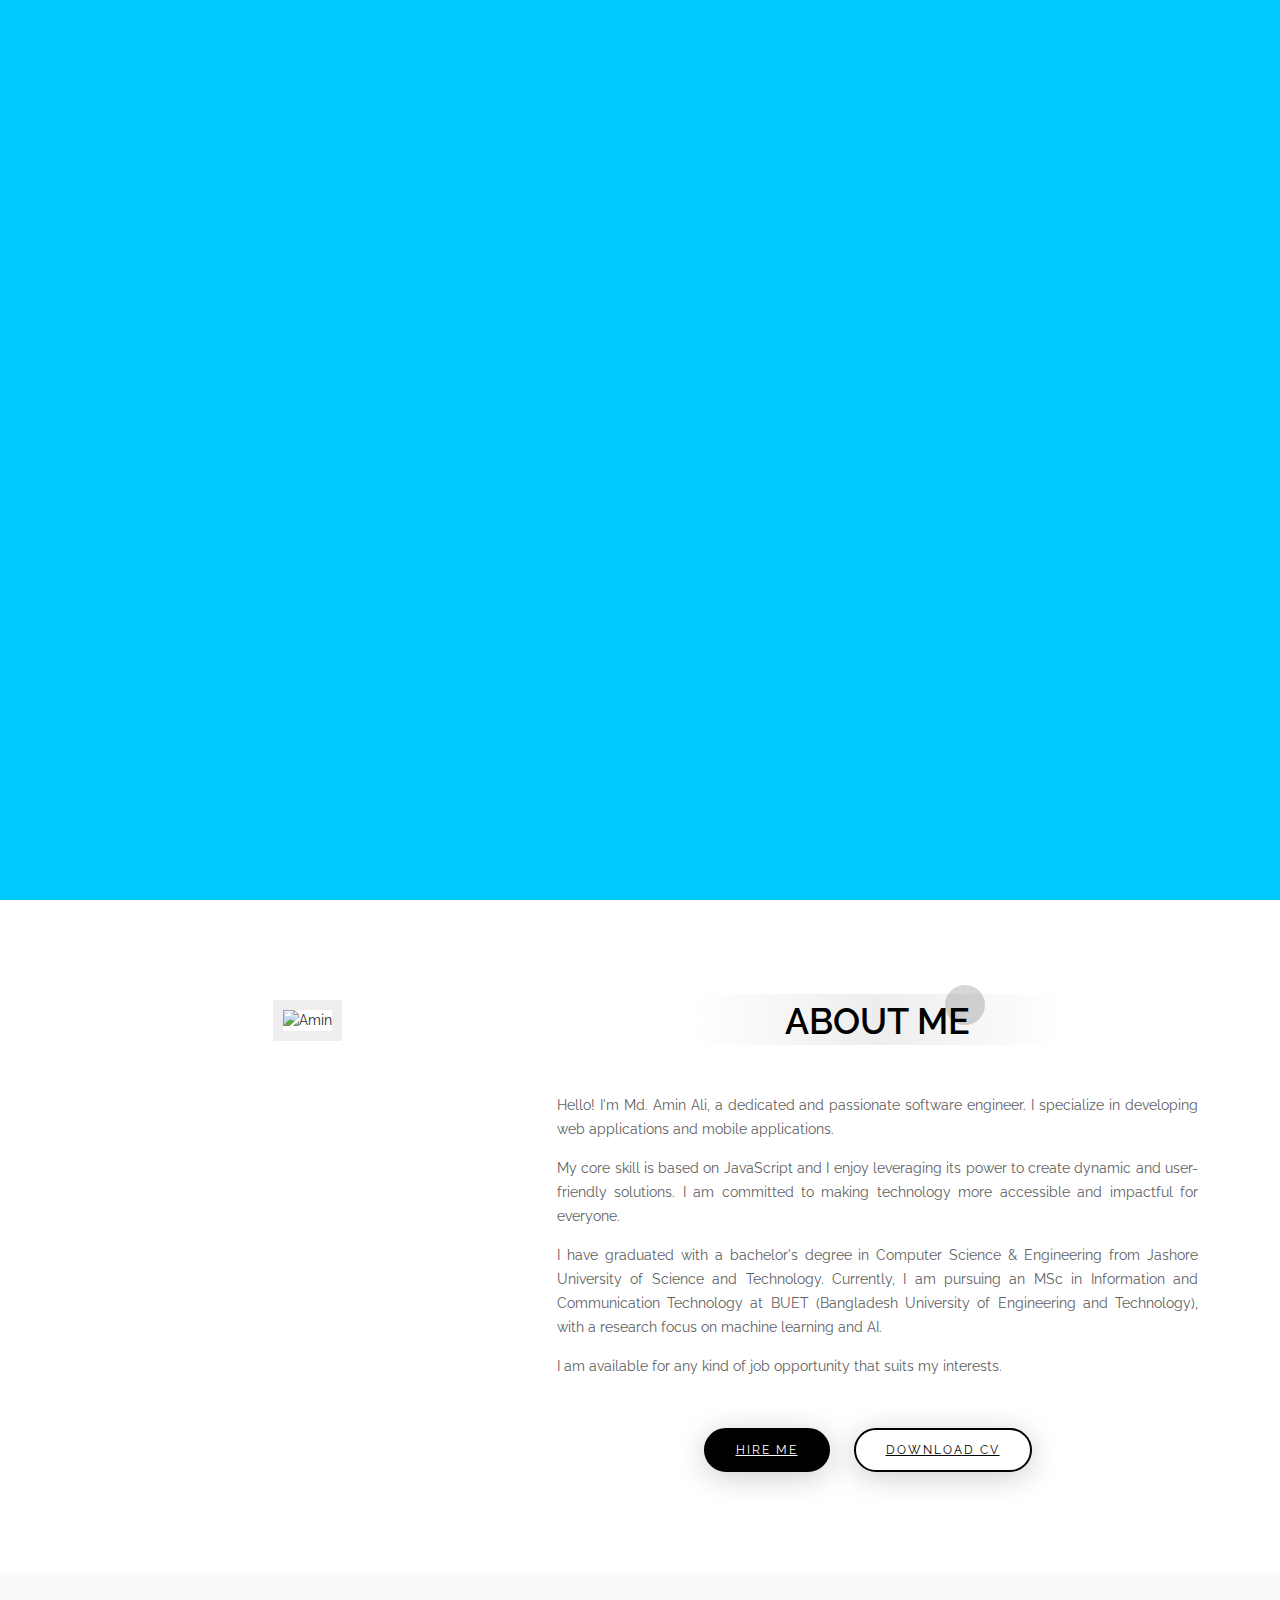
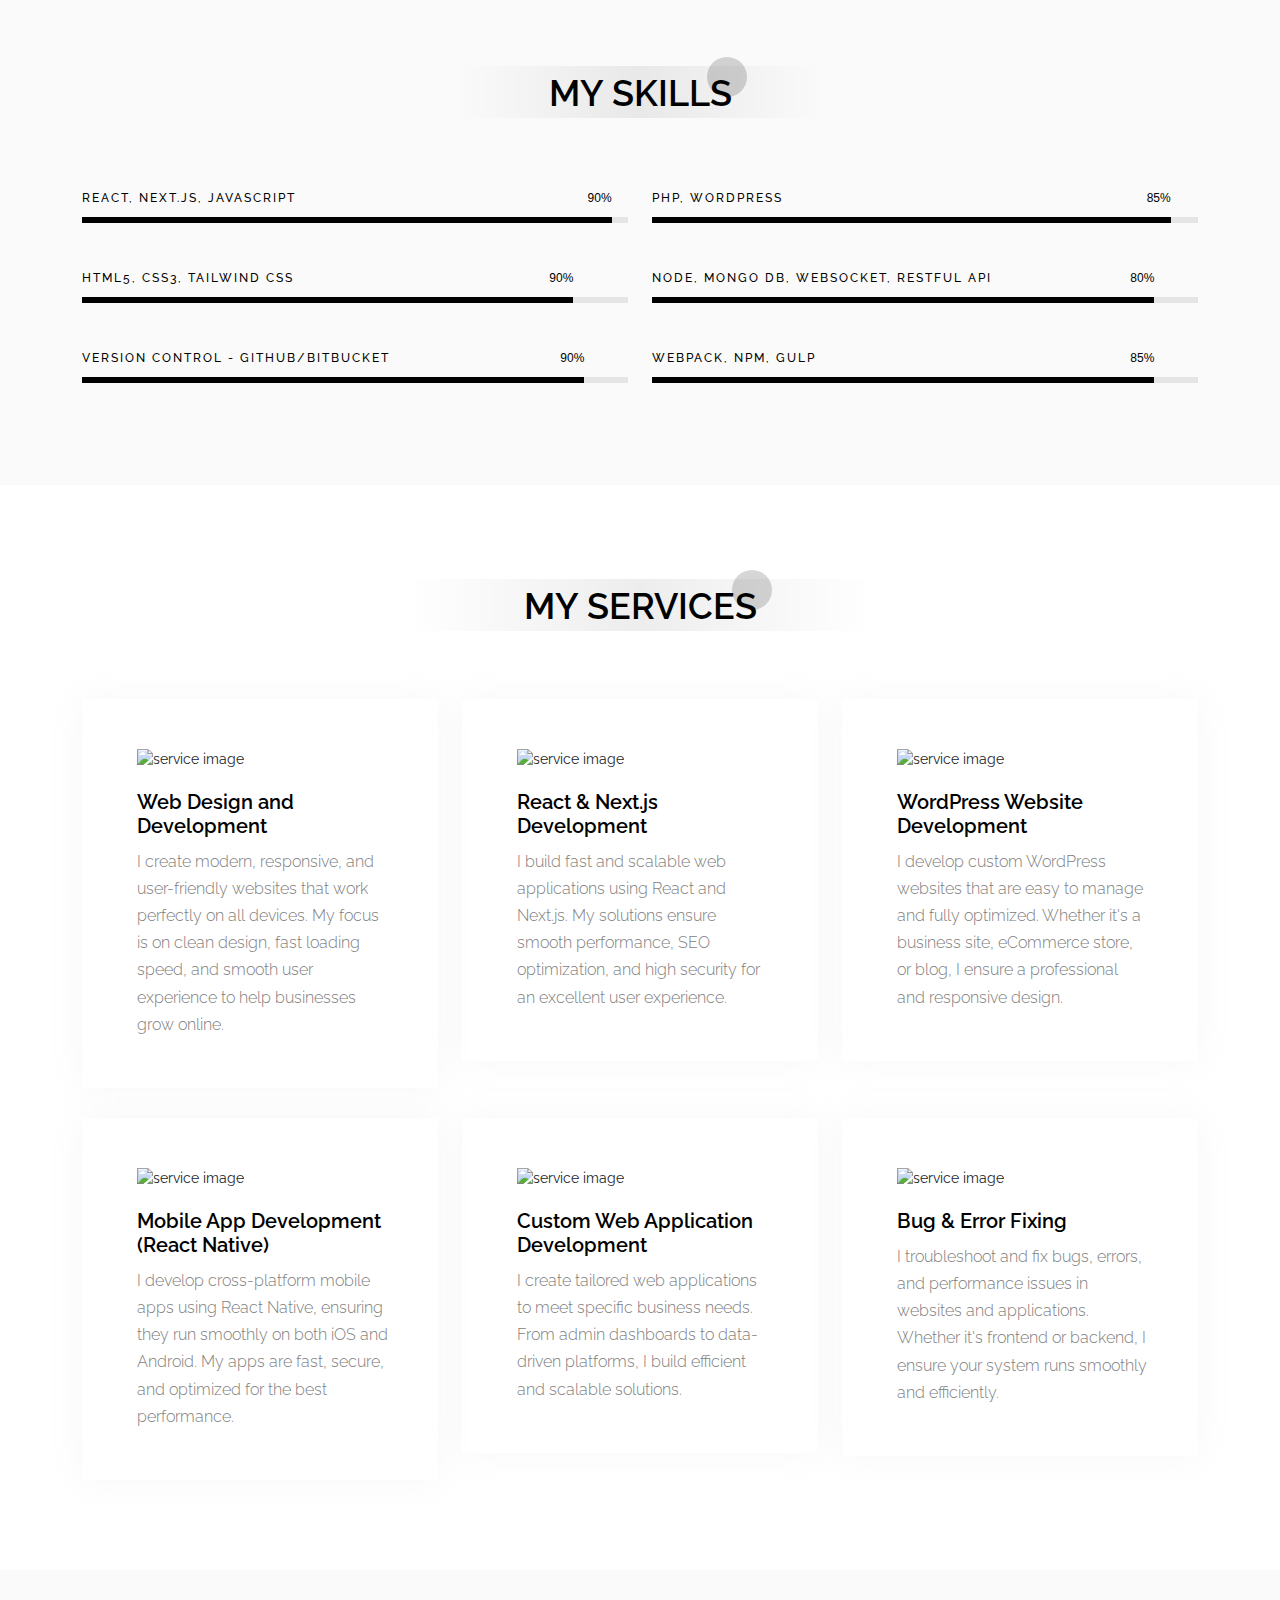
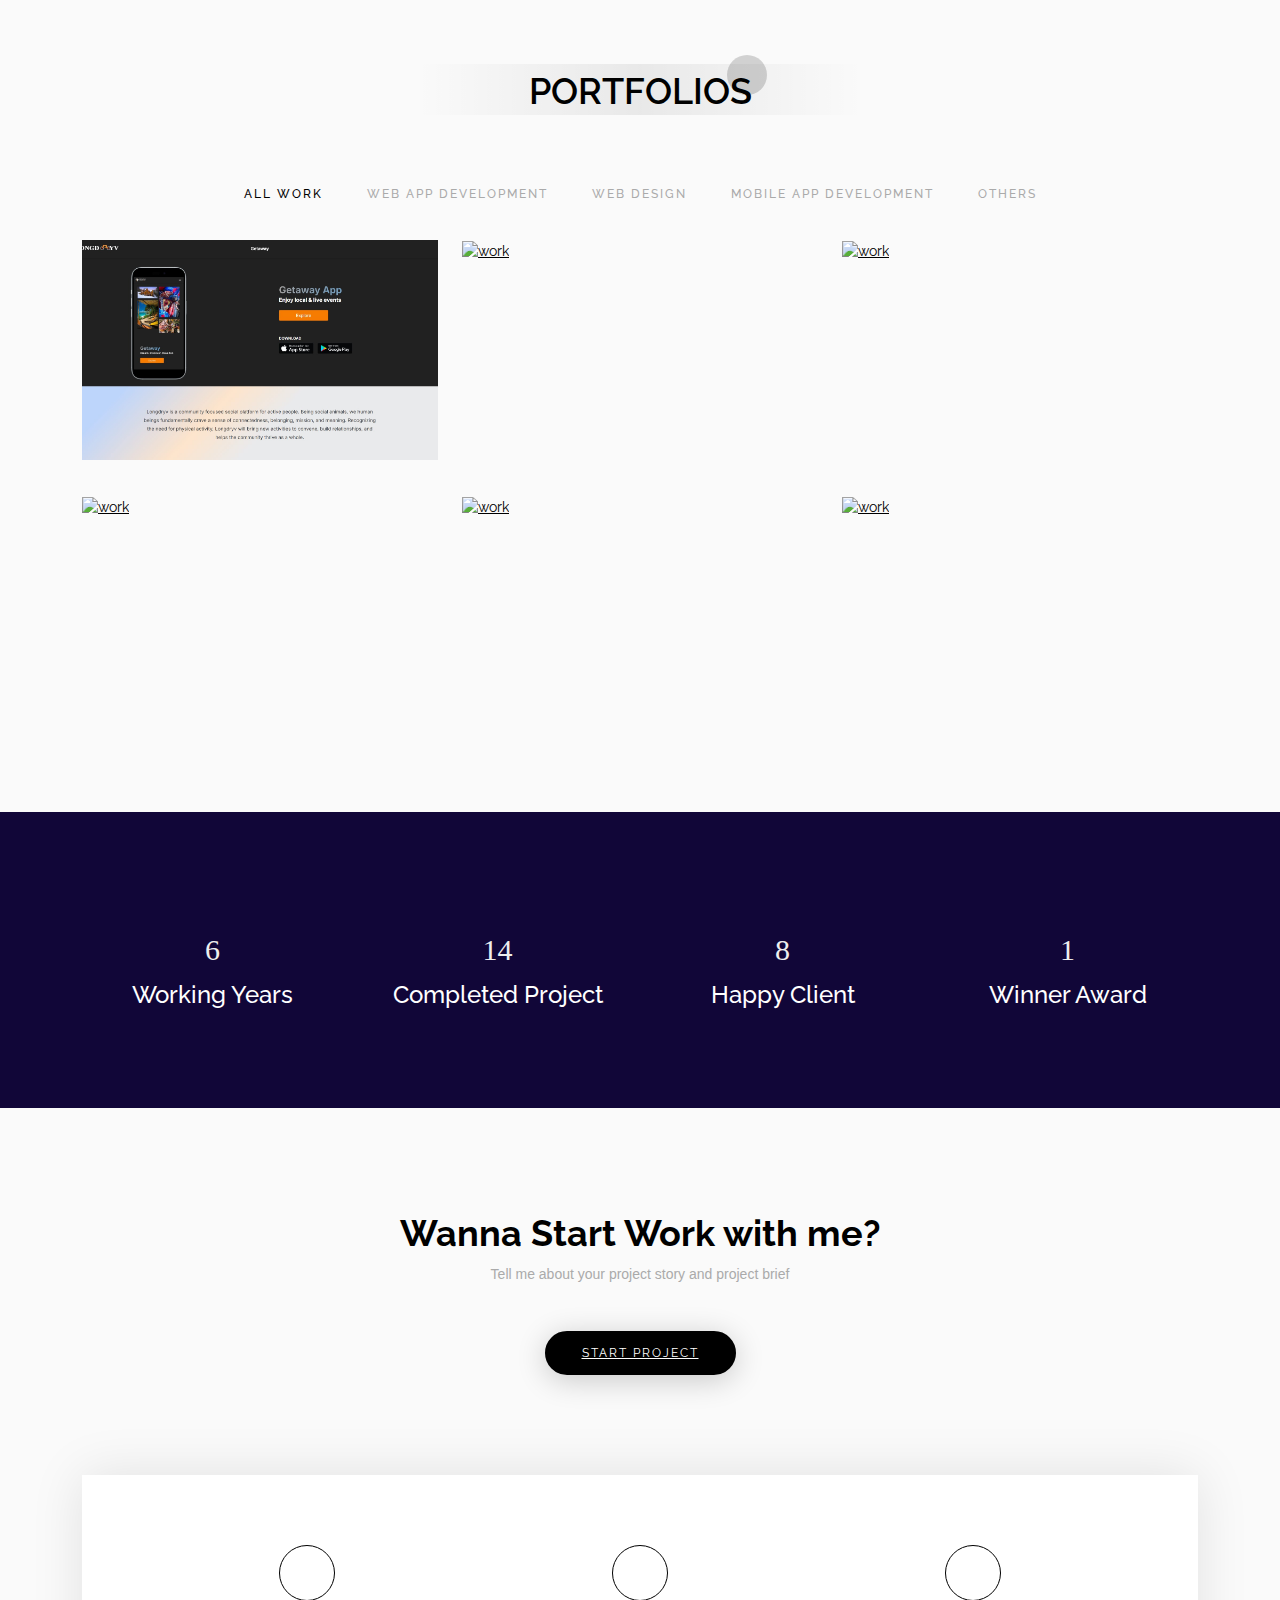
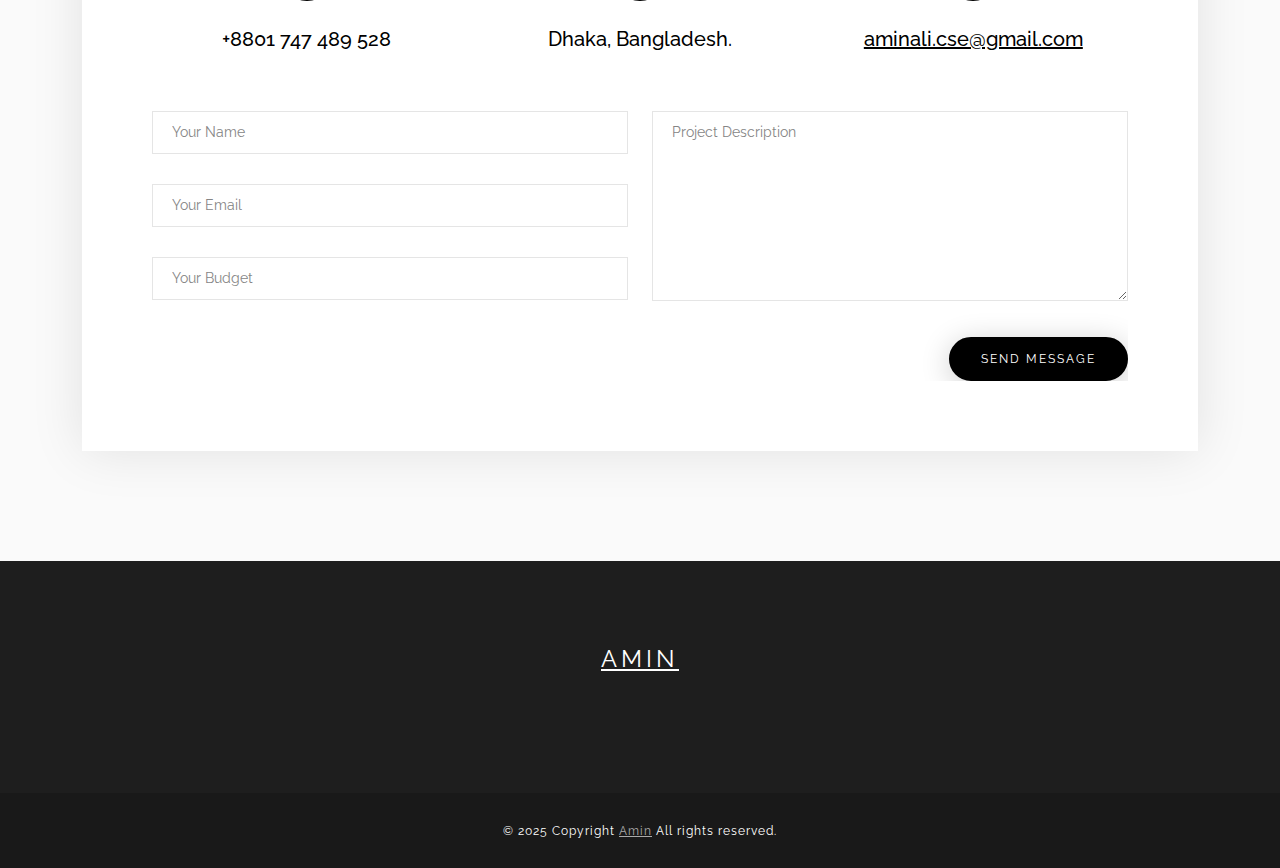
==== commit 324229de: "portfolio section updated" ====
--- a/index.html
+++ b/index.html
@@ -214,7 +214,7 @@
 							<div class="single-progressbar">
 								<h6>React, Next.js, Javascript</h6>
 								<div class="progress">
-									<div class="progress-bar wow fadeInLeft animated" role="progressbar" aria-valuenow="97" aria-valuemin="0" aria-valuemax="100" style="width: 97%" data-wow-delay=".7s" data-wow-duration="0.7s">
+									<div class="progress-bar wow fadeInLeft animated" role="progressbar" aria-valuenow="97" aria-valuemin="0" aria-valuemax="100" style="width: 97%" data-wow-delay=".8s" data-wow-duration="0.8s">
 										<span>90%</span>
 									</div>
 								</div>
@@ -223,7 +223,7 @@
 							<div class="single-progressbar">
 								<h6>HTML5, CSS3, Tailwind CSS</h6>
 								<div class="progress">
-									<div class="progress-bar wow fadeInLeft animated" role="progressbar" aria-valuenow="90" aria-valuemin="0" aria-valuemax="100" style="width: 90%" data-wow-delay=".5s" data-wow-duration="0.5s">
+									<div class="progress-bar wow fadeInLeft animated" role="progressbar" aria-valuenow="90" aria-valuemin="0" aria-valuemax="100" style="width: 90%" data-wow-delay=".8s" data-wow-duration="0.8s">
 										<span>90%</span>
 									</div>
 								</div>
@@ -250,7 +250,7 @@
 							<div class="single-progressbar">
 								<h6>PHP, Wordpress</h6>
 								<div class="progress">
-									<div class="progress-bar wow fadeInLeft animated" role="progressbar" aria-valuenow="95" aria-valuemin="0" aria-valuemax="100" style="width: 95%" data-wow-delay=".6s" data-wow-duration="0.6s">
+									<div class="progress-bar wow fadeInLeft animated" role="progressbar" aria-valuenow="95" aria-valuemin="0" aria-valuemax="100" style="width: 95%" data-wow-delay=".8s" data-wow-duration="0.8s">
 										<span>85%</span>
 									</div>
 								</div>
@@ -369,10 +369,10 @@
 						<div class="portfolio-menu-wrap text-center">
 							<ul class="portfolio-filter">
 								<li class="active portfolio-click" data-filter="*">All Work</li>
-								<li data-filter=".web">Web Design</li>
-								<li data-filter=".graphic">Graphic</li>
-								<li data-filter=".print">print</li>
-								<li data-filter=".illustration">ILLUSTRATION</li>
+								<li data-filter=".webappdev">Web App Development</li>
+								<li data-filter=".webdesign">Web Design</li>
+								<li data-filter=".mobileapp">Mobile App Development</li>
+								<li data-filter=".others">Others</li>
 							</ul>
 						</div>
 						<!-- End Portfolio menu area -->
@@ -380,15 +380,14 @@
 				</div>
 				<div class="row justify-content-center portfolio_items_list">
 					<!-- Start Single Portfolio area -->
-					<div class="col-lg-4 col-md-6 grid brand print">
+					<div class="col-lg-4 col-md-6 grid brand webappdev">
 						<div class="single_work">
-							<a class="work_thumb" href="img/portfolio/1.jpg">
-								<img src="img/portfolio/1.jpg" alt="work" />
-								<div class="overlay_icon"><i class="fa fa-search-plus"></i></div>
+							<a class="work_thumb" href="img/portfolio/longdryv.jpg">
+								<img src="img/portfolio/longdryv.jpg" alt="work" />
 							</a>
 							<div class="work_info">
-								<h3>Project title</h3>
-								<p>Print</p>
+								<h3>Long drive web app development</h3>
+								<p><a class="text-body-tertiary fw-bold fs-6 link-underline-dark text-decoration-underline" href="https://longdryv.com/">Link</a></p>
 							</div>
 						</div>
 					</div>
--- a/style.css
+++ b/style.css
@@ -1522,21 +1522,26 @@
 
 .single_work {
 	position: relative;
-	min-height: 150px;
+	height: 220px;
 	overflow: hidden;
 	margin-bottom: 30px;
 	display: inline-block;
+	width: 100%;
 }
 
 .single_work .work_thumb {
 	overflow: hidden;
 	display: block;
+	width: 100%;
+	height: 100%;
 }
 
 .single_work .work_thumb > img {
 	-webkit-transition: all 0.35s ease 0s;
 	transition: all 0.35s ease 0s;
+	object-fit: cover;
 	width: 100%;
+	height: 100%;
 }
 
 .single_work .overlay_icon {
@@ -1575,24 +1580,26 @@
 	bottom: 0;
 	color: #fff;
 	left: 0;
-	padding: 25px 30px;
+	padding: 10px 15px;
 	position: absolute;
 	width: 100%;
 	text-align: left;
+	background-color: #3fc8c6;
+	opacity: 0;
 }
 
 .single_work .work_info > h3 {
 	color: inherit;
-	font-size: 20px;
+	font-size: 18px;
 	font-weight: 600;
-	margin: 0 0 10px;
+	/* margin: 0 0 10px; */
 	transition: all 0.3s ease 0s;
 }
 
 .single_work .work_info > p {
 	-webkit-transition: all 0.3s ease 0s;
 	transition: all 0.3s ease 0s;
-	margin: 30px 0;
+	margin: 10px 0;
 	opacity: 0;
 	-ms-filter: "progid:DXImageTransform.Microsoft.Alpha(Opacity=0)";
 	color: #e5e5e5;
@@ -1613,6 +1620,10 @@
 	top: calc(50% - 40px);
 	opacity: 1;
 	-ms-filter: "progid:DXImageTransform.Microsoft.Alpha(Opacity=100)";
+}
+
+.single_work:hover .work_info {
+	opacity: 1;
 }
 
 .single_work:hover .work_info > h3 {
